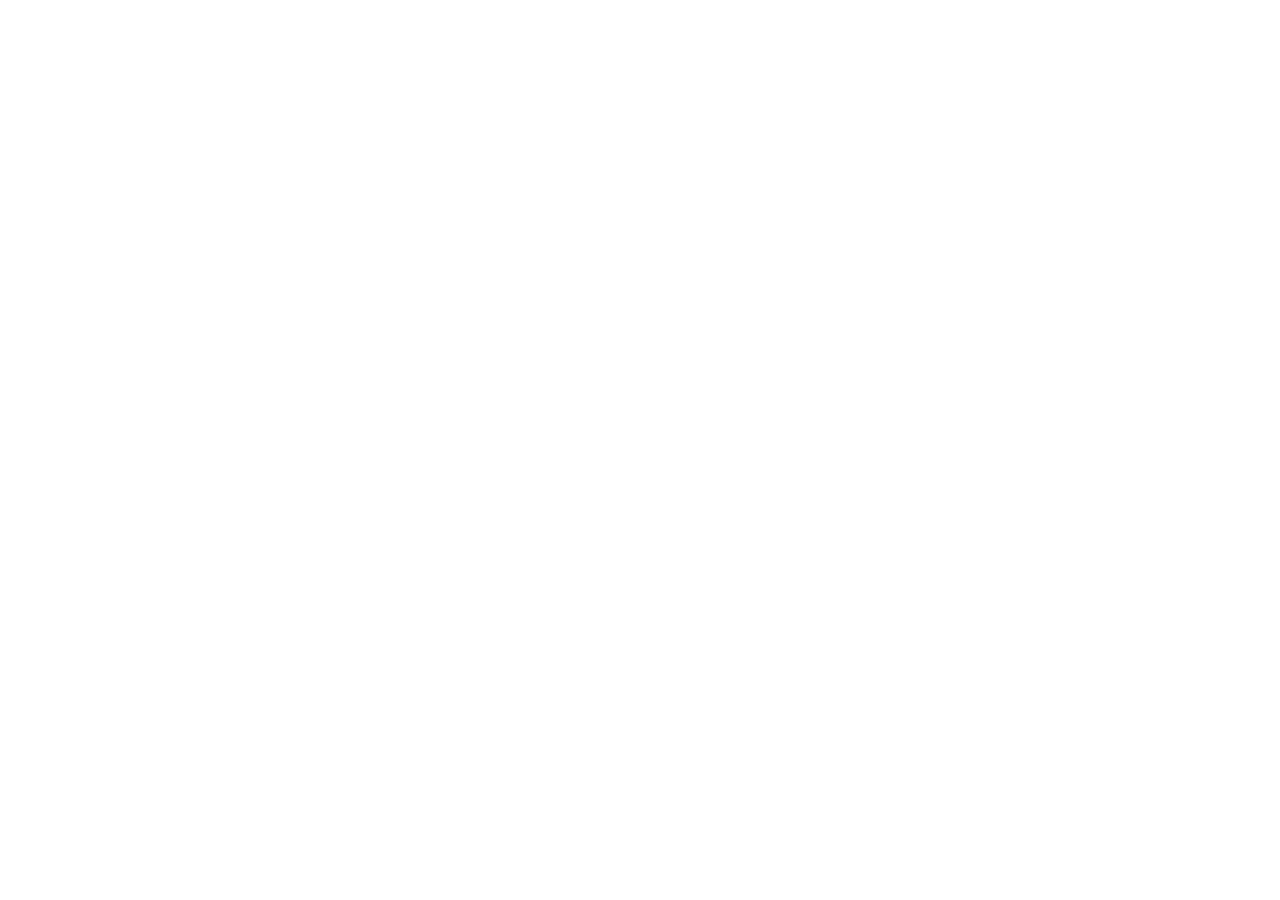
==== fr/llm-reasoning-atlas/index.html @ c8e8c3cb "Initial static atlas site" ====
<!doctype html>
<html lang="en">
  <head>
    <meta charset="UTF-8" />
    <meta name="viewport" content="width=device-width, initial-scale=1.0" />
    <title>Kimsufi CLI — Order your dedicated server</title>
    <link rel="preconnect" href="https://fonts.googleapis.com">
    <link rel="preconnect" href="https://fonts.gstatic.com" crossorigin>
    <link href="https://fonts.googleapis.com/css2?family=JetBrains+Mono:wght@300;400;500;600;700&display=swap" rel="stylesheet">
    <link href="https://fonts.googleapis.com/css2?family=Source+Sans+3:wght@400;600;700&display=swap" rel="stylesheet">
    <script type="module" crossorigin src="/llm-reasoning-atlas/assets/index-ozYpvEeu.js"></script>
    <link rel="stylesheet" crossorigin href="/llm-reasoning-atlas/assets/index-BdBEZ5Y1.css">
  </head>
  <body>
    <div id="root"></div>
  </body>
</html>
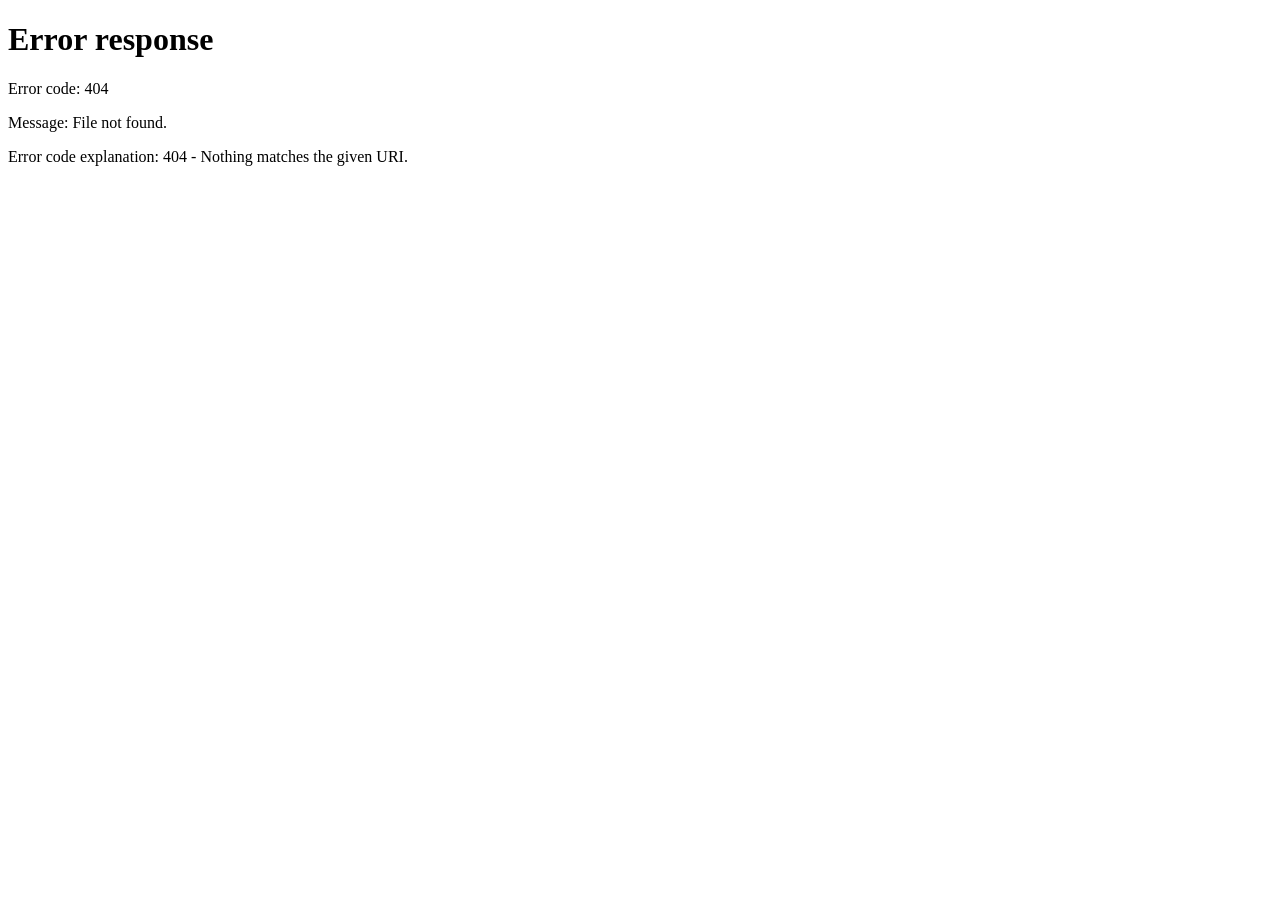
==== commit 0cc53e21: "fix: mobile responsive layout for LLM Reasoning Atlas - Add .situation-shell to 1180px breakpoint (w" ====
--- a/fr/llm-reasoning-atlas/index.html
+++ b/fr/llm-reasoning-atlas/index.html
@@ -8,8 +8,8 @@
     <link rel="preconnect" href="https://fonts.gstatic.com" crossorigin>
     <link href="https://fonts.googleapis.com/css2?family=JetBrains+Mono:wght@300;400;500;600;700&display=swap" rel="stylesheet">
     <link href="https://fonts.googleapis.com/css2?family=Source+Sans+3:wght@400;600;700&display=swap" rel="stylesheet">
-    <script type="module" crossorigin src="/llm-reasoning-atlas/assets/index-ozYpvEeu.js"></script>
-    <link rel="stylesheet" crossorigin href="/llm-reasoning-atlas/assets/index-BdBEZ5Y1.css">
+    <script type="module" crossorigin src="/fr/llm-reasoning-atlas/assets/index-BSNbeVgC.js"></script>
+    <link rel="stylesheet" crossorigin href="/fr/llm-reasoning-atlas/assets/index-V03lCzb8.css">
   </head>
   <body>
     <div id="root"></div>
--- a/fr/llm-reasoning-atlas/assets/index-V03lCzb8.css
+++ b/fr/llm-reasoning-atlas/assets/index-V03lCzb8.css
@@ -0,0 +1 @@
+@import"https://fonts.googleapis.com/css2?family=IBM+Plex+Mono:wght@400;500;600;700&family=IBM+Plex+Sans:wght@300;400;450;500;600;700&display=swap";:root{--bg: #050a0e;--bg-lighter: #0a1018;--bg-terminal: #060c10;--text: #b0c4b8;--text-dim: #3a5548;--text-bright: #d4ffe6;--green: #00ff88;--green-dim: #00cc66;--green-bright: #66ffaa;--yellow: #ffcc00;--yellow-bright: #ffe066;--blue: #00aaff;--blue-bright: #66ccff;--red: #ff4444;--cyan: #00ffcc;--orange: #ff6600;--purple: #cc66ff;--border: #0f2a1f;--glow: rgba(0, 255, 136, .06);--scanline: rgba(0, 0, 0, .04);--phosphor: rgba(0, 255, 136, .15)}*{box-sizing:border-box;margin:0;padding:0}html,body{height:100%;overflow:hidden}body{font-family:JetBrains Mono,Fira Code,Cascadia Code,SF Mono,Consolas,monospace;background:var(--bg);color:var(--text);-webkit-font-smoothing:antialiased}body:after{content:"";position:fixed;top:0;right:0;bottom:0;left:0;pointer-events:none;z-index:9999;background:repeating-linear-gradient(0deg,transparent,transparent 2px,rgba(0,0,0,.06) 2px,rgba(0,0,0,.06) 4px)}body.no-scanlines:after{display:none}body.no-scanlines{overflow:auto;background:#f6f7fb}body.no-scanlines #root{display:block;height:auto;min-height:100vh;width:100%;background:transparent}#root{height:100vh;display:flex}::selection{background:#00ff8840;color:var(--text-bright)}.app{display:flex;width:100%;height:100vh;overflow:hidden}.sidebar{width:260px;min-width:260px;background:var(--bg-lighter);border-right:1px solid var(--border);display:flex;flex-direction:column;padding:24px 16px;gap:20px;overflow-y:auto}.sidebar-brand{display:flex;flex-direction:column;gap:4px}.sidebar-brand-name{font-size:22px;font-weight:700;color:var(--green-bright);text-shadow:0 0 8px var(--phosphor),0 0 20px rgba(0,255,136,.15);letter-spacing:.04em}.sidebar-brand-sub{font-size:10px;color:var(--text-dim);letter-spacing:.08em;text-transform:uppercase}.sidebar-section{display:flex;flex-direction:column;gap:6px}.sidebar-section-title{font-size:9px;font-weight:600;color:var(--text-dim);letter-spacing:.12em;text-transform:uppercase;padding-bottom:4px;border-bottom:1px solid var(--border)}.sidebar-cmd{display:flex;align-items:center;gap:10px;padding:6px 10px;border-radius:4px;font-size:12px;color:var(--text);cursor:pointer;border:none;background:transparent;font-family:inherit;text-align:left;transition:background .15s,color .15s}.sidebar-cmd:hover{background:#00ff880f;color:var(--green);text-shadow:0 0 8px var(--phosphor)}.sidebar-cmd-icon{font-size:13px;width:20px;text-align:center;color:var(--text-dim)}.sidebar-cmd:hover .sidebar-cmd-icon{color:var(--green)}.sidebar-divider{height:1px;background:var(--border)}.sidebar-info{margin-top:auto;display:flex;flex-direction:column;gap:10px}.sidebar-link{display:flex;align-items:center;gap:8px;padding:10px 12px;border-radius:6px;background:#00ff880a;border:1px solid rgba(0,255,136,.12);text-decoration:none;color:var(--green);font-size:12px;font-weight:500;transition:background .15s,border-color .15s,text-shadow .15s}.sidebar-link:hover{background:#00ff881a;border-color:#00ff884d;text-shadow:0 0 8px var(--phosphor)}.sidebar-version{font-size:10px;color:var(--text-dim);text-align:center}.terminal-area{flex:1;display:flex;flex-direction:column;overflow:hidden;position:relative;background:var(--bg)}.terminal-body{flex:1;display:flex;flex-direction:column;overflow:hidden}.terminal-content{flex:1;overflow-y:auto;padding:20px 24px 8px;scroll-behavior:smooth;text-shadow:0 0 2px var(--phosphor)}.terminal-content::-webkit-scrollbar{width:4px}.terminal-content::-webkit-scrollbar-track{background:transparent}.terminal-content::-webkit-scrollbar-thumb{background:var(--border);border-radius:2px}.terminal-titlebar{display:flex;align-items:center;justify-content:space-between;padding:8px 20px;background:var(--bg-lighter);border-bottom:1px solid var(--border);min-height:40px}.terminal-dots{display:flex;gap:7px}.terminal-dot{width:11px;height:11px;border-radius:50%}.terminal-dot.red{background:#ff5f57}.terminal-dot.yellow{background:#febc2e}.terminal-dot.green{background:#28c840}.terminal-titlebar-text{font-size:12px;color:var(--text-dim)}.terminal-titlebar-date{font-size:11px;color:var(--text-dim)}.line{font-size:13px;line-height:1.7;white-space:pre-wrap;word-break:break-word}.line-prompt{color:var(--text)}.line-prompt .prompt-user{color:var(--green);font-weight:600;text-shadow:0 0 6px var(--phosphor)}.line-prompt .prompt-separator{color:var(--text-dim)}.line-prompt .prompt-cmd{color:var(--text-bright)}.line-output{color:var(--text)}.line-system{color:var(--green)}.line-error{color:var(--red)}.line-warning{color:var(--yellow)}.line-info{color:var(--blue)}.line-cyan{color:var(--cyan)}.line-dim{color:var(--text-dim)}.line-accent{color:var(--orange);font-weight:600}.line-success{color:var(--green-bright);font-weight:600}.line-empty{height:1.7em}.ascii-art{color:var(--green);font-size:12px;line-height:1.2;white-space:pre;text-shadow:0 0 8px var(--phosphor),0 0 16px rgba(0,255,136,.08)}.ascii-art.brand{color:var(--green-bright);text-shadow:0 0 8px var(--phosphor),0 0 20px rgba(0,255,136,.15),0 0 40px rgba(0,255,136,.06);animation:brandGlow 3s ease-in-out infinite}@keyframes brandGlow{0%,to{text-shadow:0 0 8px var(--phosphor),0 0 20px rgba(0,255,136,.15),0 0 40px rgba(0,255,136,.06);filter:blur(0px)}50%{text-shadow:0 0 12px var(--phosphor),0 0 30px rgba(0,255,136,.25),0 0 60px rgba(0,255,136,.12),0 0 80px rgba(0,255,136,.05);filter:blur(.3px)}}.server-table{display:grid;gap:1px;margin:4px 0}.server-row{display:grid;grid-template-columns:140px 100px 180px 70px 180px 120px;gap:8px;padding:4px 8px;border-radius:3px;font-size:12px;cursor:pointer;transition:background .12s}.server-row:hover{background:#00ff880f}.server-row.header{color:var(--text-dim);font-weight:600;cursor:default;border-bottom:1px solid var(--border);padding-bottom:6px;margin-bottom:4px}.server-row.header:hover{background:transparent}.server-row .col-ref{color:var(--text-dim)}.server-row .col-name{color:var(--cyan);font-weight:600}.server-row .col-cpu,.server-row .col-ram,.server-row .col-storage{color:var(--text)}.server-row .col-price{color:var(--yellow);font-weight:600}.tag-list{display:flex;flex-wrap:wrap;gap:8px;margin:6px 0}.tag{padding:4px 12px;border:1px solid var(--border);border-radius:3px;font-size:12px;color:var(--text);cursor:pointer;transition:all .12s;background:transparent;font-family:inherit}.tag:hover{border-color:var(--green);color:var(--green);background:#00ff880f}.tag.selected{border-color:var(--green);color:var(--green);background:#00ff881a}.recap-box{border:1px solid var(--border);border-radius:6px;padding:16px;margin:8px 0;background:#00ff8805}.recap-row{display:flex;justify-content:space-between;padding:3px 0;font-size:12px}.recap-label{color:var(--text-dim)}.recap-value{color:var(--text-bright);font-weight:600}.recap-value.price{color:var(--yellow)}.recap-value.discount{color:var(--green-bright)}.discount-banner{border:2px solid var(--green);border-radius:6px;padding:20px;margin:12px 0;background:#00ff880a;text-align:center;box-shadow:0 0 20px #00ff8814,inset 0 0 20px #00ff8808}.discount-code{display:inline-block;margin:10px 0;padding:10px 24px;background:#00ff881a;border:1px dashed var(--green);border-radius:4px;font-size:20px;font-weight:700;color:var(--green-bright);letter-spacing:.15em;text-shadow:0 0 10px var(--phosphor),0 0 20px rgba(0,255,136,.15);animation:pulseGlow 2s ease-in-out infinite}@keyframes pulseGlow{0%,to{text-shadow:0 0 10px var(--phosphor),0 0 20px rgba(0,255,136,.15)}50%{text-shadow:0 0 15px var(--phosphor),0 0 30px rgba(0,255,136,.25),0 0 50px rgba(0,255,136,.1)}}.order-link{display:inline-flex;align-items:center;gap:8px;margin:8px 0;padding:10px 20px;background:var(--green);color:var(--bg);border-radius:4px;text-decoration:none;font-weight:700;font-size:13px;transition:background .15s,transform .1s,box-shadow .15s;box-shadow:0 0 12px #0f83}.order-link:hover{background:var(--green-bright);transform:translateY(-1px);box-shadow:0 0 20px #0f86}.input-area{padding:10px 24px 16px;border-top:1px solid var(--border);background:var(--bg-terminal)}.input-line{display:flex;align-items:center;gap:0;font-size:13px}.input-line .prompt-user{color:var(--green);font-weight:600;text-shadow:0 0 6px var(--phosphor)}.input-line .prompt-separator{color:var(--text-dim)}.input-field{flex:1;background:transparent;border:none;outline:none;color:var(--text-bright);font-family:inherit;font-size:13px;caret-color:var(--green);margin-left:2px}.input-field::placeholder{color:var(--text-dim);opacity:.4}.autocomplete-hint{color:var(--text-dim);opacity:.4;pointer-events:none}.boot-screen{position:fixed;top:0;right:0;bottom:0;left:0;background:var(--bg);display:flex;flex-direction:column;align-items:center;justify-content:center;z-index:100;transition:opacity .5s ease}.boot-screen.boot-fade{opacity:0;pointer-events:none}.boot-text{font-size:13px;color:var(--green);text-align:left;white-space:pre;line-height:1.8;text-shadow:0 0 6px var(--phosphor)}.boot-progress{width:350px;height:3px;background:var(--border);border-radius:1px;margin-top:24px;overflow:hidden}.boot-progress-bar{height:100%;background:var(--green);border-radius:1px;box-shadow:0 0 8px var(--phosphor);transition:width 50ms linear}.cursor-blink{display:inline-block;width:8px;height:15px;background:var(--green);animation:blink 1s step-end infinite;vertical-align:middle;margin-left:2px;box-shadow:0 0 4px var(--phosphor)}@keyframes blink{50%{opacity:0}}.flow-step{margin:8px 0 4px}.flow-step-label{font-size:11px;color:var(--text-dim);text-transform:uppercase;letter-spacing:.08em;margin-bottom:6px}.matrix-rain{position:fixed;top:0;right:0;bottom:0;left:0;z-index:50;pointer-events:none}.mobile-toggle{display:none;position:fixed;top:8px;left:8px;z-index:60;background:var(--bg-lighter);border:1px solid var(--border);border-radius:4px;padding:6px 10px;color:var(--text);font-family:inherit;font-size:12px;cursor:pointer}.theme-toggle{display:flex;background:var(--border);border-radius:4px;overflow:hidden}.theme-btn{flex:1;padding:5px 12px;border:none;background:transparent;color:var(--text-dim);font-family:inherit;font-size:11px;cursor:pointer;transition:all .15s}.theme-btn.active{background:#00ff881a;color:var(--green)}@media (max-width: 768px){.sidebar{position:fixed;left:-260px;top:0;bottom:0;z-index:55;transition:left .2s ease}.sidebar.open{left:0}.mobile-toggle{display:block}.server-row{grid-template-columns:1fr 1fr;font-size:11px}.terminal-content{padding:12px}}.app.retro{--green: #33ff33;--green-dim: #00cc00;--green-bright: #66ff66;--text: #33ff33;--text-bright: #66ff66;--text-dim: #1a7a1a;--yellow: #ffff33;--cyan: #33ffff;--blue: #3399ff;--phosphor: rgba(51, 255, 51, .25);--bg: #000000;--bg-lighter: #0a0a0a;--bg-terminal: #000000;--border: #0a2a0a}.app.retro:after{content:"";position:fixed;top:0;right:0;bottom:0;left:0;pointer-events:none;z-index:9998;background:repeating-linear-gradient(0deg,transparent,transparent 2px,rgba(0,0,0,.15) 2px,rgba(0,0,0,.15) 4px);mix-blend-mode:multiply}.app.retro .terminal-area{border-radius:18px;overflow:hidden;box-shadow:inset 0 0 80px #00000080,inset 0 0 200px #00000040,0 0 30px #33ff330d}.app.retro .terminal-area:before{content:"";position:absolute;top:0;right:0;bottom:0;left:0;pointer-events:none;z-index:9;background:radial-gradient(ellipse at center,transparent 40%,rgba(0,0,0,.65) 100%);border-radius:18px}.app.retro .terminal-area:after{content:"";position:absolute;left:0;right:0;height:4px;background:#33ff330a;pointer-events:none;z-index:10;animation:scanDown 6s linear infinite}@keyframes scanDown{0%{top:0}to{top:100%}}.app.retro .terminal-content{text-shadow:0 0 3px rgba(51,255,51,.6),0 0 8px rgba(51,255,51,.3),.5px 0 0 rgba(255,50,50,.06),-.5px 0 0 rgba(50,50,255,.06)}.app.retro .ascii-art{text-shadow:0 0 8px rgba(51,255,51,.6),0 0 20px rgba(51,255,51,.3),1px 0 0 rgba(255,50,50,.08),-1px 0 0 rgba(50,50,255,.08)}.app.retro{animation:crtFlicker 4s ease-in-out infinite}@keyframes crtFlicker{0%,to{filter:brightness(1)}47%{filter:brightness(1)}48%{filter:brightness(.97)}49%{filter:brightness(1)}92%{filter:brightness(1)}93%{filter:brightness(.95)}94%{filter:brightness(1)}}.app.retro .cursor-blink{background:#3f3;box-shadow:0 0 8px #3f39,0 0 16px #3f33}.app.retro .input-field{color:#6f6;text-shadow:0 0 4px rgba(51,255,51,.4),.5px 0 0 rgba(255,50,50,.05),-.5px 0 0 rgba(50,50,255,.05)}.app.retro .terminal-content:after{content:"";position:fixed;top:-50%;left:-20%;width:60%;height:100%;background:linear-gradient(135deg,rgba(255,255,255,.015) 0%,transparent 50%);pointer-events:none;z-index:8;border-radius:50%}.kw-green{color:var(--green)}.kw-yellow{color:var(--yellow);font-weight:700}.kw-cyan{color:var(--cyan)}.kw-blue{color:var(--blue)}.kw-red{color:var(--red)}.kw-orange{color:var(--orange)}.kw-purple{color:var(--purple)}.kw-dim{color:var(--text-dim)}.kw-bright{color:var(--text-bright);font-weight:600}.kw-bold{font-weight:700}.glow{text-shadow:0 0 10px var(--orange),0 0 20px var(--orange),0 0 40px rgba(255,102,0,.3);color:var(--orange);font-weight:800}.glow-green{text-shadow:0 0 10px var(--green),0 0 20px var(--green),0 0 40px rgba(0,255,136,.2);color:var(--green)}@keyframes flicker{0%{opacity:.85}5%{opacity:.95}10%{opacity:.9}15%{opacity:1}20%{opacity:.88}to{opacity:1}}.line{animation:lineAppear .15s ease-out}@keyframes lineAppear{0%{opacity:0;transform:translateY(2px)}to{opacity:1;transform:translateY(0)}}.boot-screen:before{content:"";position:fixed;top:0;right:0;bottom:0;left:0;background:#fff;animation:powerOn .3s ease-out forwards;pointer-events:none;z-index:101}@keyframes powerOn{0%{opacity:.7}10%{opacity:.15}30%{opacity:0}to{opacity:0}}.app.retro .server-row:hover{background:#33ff3314;text-shadow:0 0 4px rgba(51,255,51,.4)}.app.retro .boot-text{color:#3f3;text-shadow:0 0 8px rgba(51,255,51,.5)}.app.retro .boot-progress-bar{background:#3f3;box-shadow:0 0 12px #33ff3380}.boot-cursor{color:var(--green);animation:blink .6s step-end infinite}.htop-view{font-size:12px;line-height:1.6;white-space:pre;padding:8px 0;border:1px solid var(--border);border-radius:4px;background:#0000004d;margin:4px 0}.htop-header{padding:4px 12px;border-bottom:1px solid var(--border)}.htop-bars{line-height:1.5}.htop-meta{margin-top:4px;padding-bottom:4px}.htop-table-header{padding:4px 12px;border-bottom:1px solid var(--border);background:#00ff880a}.htop-processes{padding:2px 12px}.htop-row{transition:background .12s}.htop-row:hover{background:#00ff880f}.htop-footer{padding:6px 12px 2px;border-top:1px solid var(--border);text-align:center}.fireworks-view{font-size:12px;line-height:1.15;white-space:pre;padding:4px 0;border:1px solid var(--border);border-radius:4px;background:#00000080;margin:4px 0;overflow:hidden}.fireworks-canvas{padding:0 8px;font-family:inherit}.fireworks-row{height:1.15em}.fireworks-footer{padding:4px 12px 2px;border-top:1px solid var(--border);text-align:center}.konami-overlay{position:fixed;top:0;right:0;bottom:0;left:0;z-index:9997;pointer-events:none;animation:konamiFlash 3s ease-out forwards;background:repeating-linear-gradient(0deg,transparent,transparent 1px,rgba(0,255,136,.08) 1px,rgba(0,255,136,.08) 3px)}@keyframes konamiFlash{0%{opacity:1}5%{opacity:0}6%{opacity:.8}10%{opacity:0}12%{opacity:.6}20%{opacity:.3}to{opacity:0}}.konami-glitch{animation:glitchShake .3s ease 5}@keyframes glitchShake{0%{transform:translate(0) skew(0)}20%{transform:translate(-3px,1px) skew(-.5deg)}40%{transform:translate(3px,-1px) skew(.5deg)}60%{transform:translate(-2px,2px) skew(-.3deg)}80%{transform:translate(2px,-2px) skew(.3deg)}to{transform:translate(0) skew(0)}}.glitch-text{animation:glitchText .5s ease 3;position:relative}@keyframes glitchText{0%{text-shadow:2px 0 #ff0000,-2px 0 #00ffff}25%{text-shadow:-2px 0 #ff0000,2px 0 #00ffff}50%{text-shadow:2px 1px #ff0000,-2px -1px #00ffff}75%{text-shadow:-1px -1px #ff0000,1px 1px #00ffff}to{text-shadow:0 0 transparent}}.bm-page{--bg: #f4f8ff;--surface: #ffffff;--surface-alt: #eef4ff;--ink: #081228;--ink-muted: #42506b;--primary: #0b5fff;--primary-strong: #0039a8;--success: #0f8a4f;--warning: #a44a00;--warning-bg: #fff0e0;--border: #c7d5f2;--shadow: 0 18px 40px rgba(10, 30, 80, .14);--radius-lg: 20px;--radius-md: 14px;--radius-sm: 10px;min-height:100vh;width:100%;height:100vh;overflow:auto;color:var(--ink);font-family:IBM Plex Sans,Segoe UI,sans-serif;background:radial-gradient(circle at 0% 0%,#dbe8ff 0,transparent 55%),radial-gradient(circle at 100% 0%,#c2d9ff 0,transparent 45%),linear-gradient(120deg,#f8fbff,#f0f5ff 70%,#eaf2ff)}.bm-page *{box-sizing:border-box}.bm-shell{max-width:1220px;margin:0 auto;padding:32px 20px 48px}.bm-headline{background:linear-gradient(145deg,#fff,#edf4ff);border:1px solid #d4e2ff;border-radius:var(--radius-lg);box-shadow:var(--shadow);padding:24px;position:relative;overflow:hidden}.bm-headline:after{content:"";position:absolute;right:-60px;top:-60px;width:180px;height:180px;background:radial-gradient(circle,#71a0ff 0,#71a0ff00 72%);pointer-events:none}.bm-kicker{margin:0;font-size:.78rem;font-weight:700;letter-spacing:.08em;text-transform:uppercase;color:var(--primary-strong)}.bm-headline h1{margin:10px 0 8px;font-family:Archivo Black,Arial Black,sans-serif;line-height:1.1;font-size:clamp(1.4rem,2.7vw,2.4rem)}.bm-subtitle{margin:0;color:var(--ink-muted);max-width:900px}.bm-mode-wrap{margin-top:18px;display:flex;flex-wrap:wrap;gap:12px;align-items:center}.bm-mode-control{display:inline-flex;gap:8px;background:#d8e6ff;padding:6px;border-radius:999px}.bm-mode-btn{border:none;background:transparent;color:#153769;font-weight:700;padding:10px 16px;border-radius:999px;cursor:pointer}.bm-mode-btn.active{background:#fff;color:var(--primary-strong);box-shadow:0 4px 16px #092c782e}.bm-mode-caption{margin:0;font-size:.92rem;color:#32415e}.bm-layout{margin-top:22px;display:grid;grid-template-columns:1.2fr 1fr;gap:20px}.bm-panel{background:var(--surface);border:1px solid var(--border);border-radius:var(--radius-lg);box-shadow:var(--shadow);overflow:hidden}.bm-panel-head{padding:16px 18px;border-bottom:1px solid #dae5ff;display:flex;justify-content:space-between;gap:10px;align-items:baseline}.bm-panel-head h2{margin:0;font-size:1rem}.bm-panel-head p{margin:0;color:var(--ink-muted);font-size:.88rem}.bm-cards{padding:12px;display:grid;gap:10px}.bm-server-card{border:1px solid var(--border);background:linear-gradient(140deg,#fff,#f5f9ff);border-radius:var(--radius-md);padding:14px;cursor:pointer;transition:transform .14s ease,border-color .14s ease;text-align:left}.bm-server-card:hover{transform:translateY(-1px);border-color:#8cb2ff}.bm-server-card.active{border:2px solid var(--primary);background:linear-gradient(140deg,#f6faff,#edf4ff)}.bm-server-top{display:flex;justify-content:space-between;gap:8px}.bm-server-name{margin:0;font-weight:700}.bm-server-meta{margin:4px 0 0;color:var(--ink-muted);font-size:.85rem}.bm-price{margin:10px 0 0;font-size:1rem;font-weight:700;color:#03102b}.bm-badge{font-size:.75rem;font-weight:700;padding:3px 9px;border-radius:999px;border:1px solid transparent;white-space:nowrap}.bm-badge.available{background:#e5f8ef;color:var(--success);border-color:#9dddbe}.bm-badge.request{background:var(--warning-bg);color:var(--warning);border-color:#ffc892}.bm-config-body{padding:14px}.bm-config-title{margin:0 0 14px;font-size:1.05rem}.bm-section{margin-bottom:16px}.bm-section-label{margin:0 0 8px;font-size:.84rem;letter-spacing:.04em;text-transform:uppercase;color:#304266}.bm-options{display:flex;flex-wrap:wrap;gap:8px}.bm-option{border-radius:var(--radius-sm);border:1px solid #b5c9f0;background:#f8fbff;color:#102750;padding:9px 11px;min-width:100px;cursor:pointer;text-align:left;transition:border-color .14s ease,box-shadow .14s ease}.bm-option:hover{border-color:#6f9bff}.bm-option.selected{border:2px solid var(--primary);background:#f0f6ff;box-shadow:0 6px 16px #0d48c124}.bm-option.on-request{background:#fff9f2;border-color:#f3ba83}.bm-option small{display:block;margin-top:4px;font-size:.74rem}.bm-helper{margin:0 0 10px;padding:10px 12px;border-radius:var(--radius-sm);background:#f4f7ff;color:#2e3e5f;font-size:.86rem}.bm-helper.alert{background:#fff2e6;color:#864400}.bm-summary{background:var(--surface-alt);border:1px solid #cadafb;border-radius:var(--radius-sm);padding:12px;margin-top:12px}.bm-summary ul{margin:8px 0 0;padding-left:16px}.bm-summary li{margin:4px 0;color:#23324f}.bm-cta-wrap{margin-top:14px;display:flex;gap:10px;flex-wrap:wrap}.bm-cta{border:none;border-radius:var(--radius-sm);padding:12px 16px;font-size:.95rem;font-weight:700;cursor:pointer}.bm-cta.primary{background:var(--primary);color:#fff}.bm-cta.primary:hover{background:#0048d7}.bm-cta.warning{background:#ff8e2b;color:#1d1308}.bm-cta.warning:hover{background:#f47f17}.bm-cta.secondary{background:#e6efff;color:#1d3664}.bm-inline-note{margin:0;color:#4a5d81;font-size:.84rem}.bm-payload{margin-top:12px;background:#081935;color:#d7e5ff;padding:12px;border-radius:10px;font-family:ui-monospace,SFMono-Regular,Menlo,monospace;font-size:.75rem;max-height:220px;overflow:auto}.bm-modal-backdrop{position:fixed;top:0;right:0;bottom:0;left:0;background:#030f258f;display:none;align-items:center;justify-content:center;z-index:50;padding:16px}.bm-modal-backdrop.open{display:flex}.bm-modal{width:min(700px,100%);background:#fff;border-radius:var(--radius-lg);border:1px solid #d6e2ff;box-shadow:0 30px 60px #00174057;overflow:hidden}.bm-modal-head{padding:16px;background:linear-gradient(130deg,#f2f7ff,#e5efff);border-bottom:1px solid #d6e2ff}.bm-modal-head h3{margin:0}.bm-modal-head p{margin:6px 0 0;color:#3b4e70;font-size:.88rem}.bm-modal-body{padding:16px}.bm-grid{display:grid;gap:10px;grid-template-columns:repeat(2,minmax(0,1fr))}.bm-field{display:flex;flex-direction:column;gap:5px}.bm-field label{font-size:.8rem;text-transform:uppercase;letter-spacing:.04em;color:#39507a;font-weight:700}.bm-field input,.bm-field textarea{width:100%;border:1px solid #bdd0f6;border-radius:10px;padding:10px;font:inherit;resize:vertical}.bm-field textarea{min-height:80px}.bm-field.full{grid-column:1 / -1}.bm-modal-foot{padding-top:14px;display:flex;gap:10px;justify-content:flex-end}@media (max-width: 980px){.bm-layout{grid-template-columns:1fr}}@media (max-width: 680px){.bm-grid{grid-template-columns:1fr}}.ovh-page{--ovh-blue-900: #001f9f;--ovh-blue-800: #0033c7;--ovh-blue-700: #0050d8;--ovh-blue-600: #1e64ff;--ovh-cyan: #72dff5;--ovh-gray-50: #f6f7fb;--ovh-gray-100: #eef1f7;--ovh-gray-200: #d7dbe8;--ovh-gray-300: #c8cfde;--ovh-gray-500: #6a7390;--ovh-text: #112352;--ovh-danger: #a04215;--ovh-danger-bg: #ffe7d9;--ovh-success: #18623b;--ovh-success-bg: #e6f5ea;min-height:100vh;width:100%;background:var(--ovh-gray-50);color:var(--ovh-text);font-family:"Source Sans 3",Segoe UI,Helvetica Neue,Arial,sans-serif;-webkit-font-smoothing:antialiased;text-rendering:optimizeLegibility}.ovh-page *{box-sizing:border-box}.ovh-topbar{background:var(--ovh-blue-900);color:#fff}.ovh-topbar-inner{max-width:1280px;margin:0 auto;padding:8px 24px;display:flex;justify-content:space-between;align-items:center}.ovh-logo{font-size:16px;font-weight:700;letter-spacing:.01em;display:inline-flex;gap:8px;align-items:center}.ovh-logo-mark{width:18px;height:18px;border-radius:3px;display:inline-block;position:relative;background:#ffffff2e}.ovh-logo-mark:before{content:"";position:absolute;top:4px;right:4px;bottom:4px;left:4px;border:2px solid rgba(255,255,255,.8);border-radius:2px}.ovh-links{display:flex;gap:20px;font-size:14px;font-weight:600;align-items:center}.ovh-flag-fr{width:16px;height:12px;border-radius:2px;display:inline-block;background:linear-gradient(90deg,#1c44b0 0,#1c44b0 33.33%,#fff 33.33%,#fff 66.66%,#df2f32 66.66%);border:1px solid rgba(255,255,255,.3)}.ovh-nav{background:#fff;border-bottom:1px solid var(--ovh-gray-200)}.ovh-nav-inner{max-width:1280px;margin:0 auto;padding:0 24px;display:flex;gap:22px;align-items:center}.ovh-nav-inner a{color:var(--ovh-blue-700);text-decoration:none;padding:13px 0 12px;font-size:14px;font-weight:600;border-bottom:3px solid transparent;white-space:nowrap}.ovh-nav-inner a.home{width:22px;height:22px;display:inline-flex;align-items:center;justify-content:center;border:1px solid #c7d1ea;border-radius:3px;padding:0;margin-right:2px}.home-glyph{width:10px;height:10px;border-left:2px solid #1f4fb7;border-top:2px solid #1f4fb7;transform:rotate(45deg)}.ovh-nav-inner a.active{border-bottom-color:var(--ovh-blue-700)}.ovh-hero{background:linear-gradient(90deg,#061ca5,#0551d8);color:#fff}.ovh-hero-inner{max-width:1280px;margin:0 auto;padding:22px 24px 28px;display:grid;grid-template-columns:1fr 220px;gap:24px;align-items:center}.ovh-eyebrow{margin:0 0 8px;font-size:20px;line-height:1;font-weight:700}.ovh-breadcrumb{margin:0 0 16px;opacity:.88;font-size:13px;border-top:1px solid rgba(206,223,255,.6);padding-top:8px;max-width:930px}.ovh-hero h1{margin:0;font-size:52px;line-height:1.02;letter-spacing:-.01em}.ovh-hero p{margin:12px 0 0;font-size:18px;line-height:1.35;max-width:900px}.ovh-hero-illustration{width:172px;height:172px;margin-left:auto;position:relative;display:flex;align-items:center;justify-content:center}.ovh-hero-illustration img{width:158px;height:auto;object-fit:contain}.ovh-filters-wrap{max-width:1280px;margin:0 auto;padding:22px 24px;display:grid;grid-template-columns:1fr auto;gap:18px;align-items:start;background:#fff;border-bottom:1px solid #e3e7f1}.ovh-filters{display:flex;flex-direction:column;gap:14px}.ovh-filter-row{display:flex;gap:10px;flex-wrap:wrap}.ovh-filter-row.lower{align-items:center}.ovh-filter-pill{border:1px solid #afb8cf;background:#fff;color:#30436f;border-radius:4px;padding:7px 10px;font-size:14px;font-weight:600;cursor:pointer;display:inline-flex;align-items:center;gap:6px}.ovh-filter-pill .caret{color:#204eae;font-size:11px}.ovh-chip{display:inline-block;background:#bfeefe;color:#104371;border-radius:16px;padding:5px 11px;font-size:13px;font-weight:600}.ovh-reset{border:none;background:transparent;color:var(--ovh-blue-700);font-size:14px;font-weight:700;cursor:pointer}.ovh-controls{display:flex;flex-direction:column;gap:12px;align-items:flex-end}.ovh-mode-toggle{background:#e4ebff;border-radius:999px;padding:4px;display:inline-flex;gap:2px}.ovh-mode-toggle button{border:none;background:transparent;color:#2d4476;border-radius:999px;padding:7px 11px;font-size:13px;font-weight:700;cursor:pointer}.ovh-mode-toggle button.active{background:#fff;color:var(--ovh-blue-700)}.ovh-mode-toggle button.mode-available{color:#2d4476;background:transparent;box-shadow:none}.ovh-mode-toggle button.mode-request{color:#2d4476}.ovh-mode-toggle button.mode-available.active{background:#14a44d;color:#fff;box-shadow:0 1px #ffffff52 inset,0 6px 14px #14a44d42}.ovh-results-with-bottom-toggle{padding-bottom:132px}.ovh-bottom-toggle-wrap{position:fixed;left:0;right:0;bottom:14px;padding:0 14px calc(6px + env(safe-area-inset-bottom));display:flex;justify-content:center;pointer-events:none;z-index:65}.ovh-mode-toggle-bottom{pointer-events:auto;border:1px solid #c2cff0;background:#e6eeffeb;box-shadow:0 10px 24px #11235224;backdrop-filter:blur(8px) saturate(135%);-webkit-backdrop-filter:blur(8px) saturate(135%)}.ovh-mode-toggle-bottom button{min-width:146px;padding:10px 16px;font-size:14px}.ovh-sort-wrap{display:inline-flex;align-items:center;gap:10px}.ovh-sort-label{font-size:14px;color:#576894;font-weight:600}.ovh-view-switch{display:inline-flex;gap:8px;color:#2f57af;font-size:16px;align-items:center}.ovh-view-switch .active{color:#0f4bd9}.ovh-view-switch .icon-list,.ovh-view-switch .icon-grid{width:14px;height:14px;border:1px solid #9db0da;border-radius:2px;background:#fff;display:inline-block}.ovh-view-switch .icon-list.active{border-color:#3c62bb;background:linear-gradient(#2456bf,#2456bf) 2px 3px / 10px 2px no-repeat,linear-gradient(#2456bf,#2456bf) 2px 6px / 10px 2px no-repeat,linear-gradient(#2456bf,#2456bf) 2px 9px / 10px 2px no-repeat,#fff}.ovh-view-switch .icon-grid{background:linear-gradient(#91a5d4,#91a5d4) 2px 2px / 4px 4px no-repeat,linear-gradient(#91a5d4,#91a5d4) 8px 2px / 4px 4px no-repeat,linear-gradient(#91a5d4,#91a5d4) 2px 8px / 4px 4px no-repeat,linear-gradient(#91a5d4,#91a5d4) 8px 8px / 4px 4px no-repeat,#fff}.ovh-sort{border:1px solid #afb8cf;border-radius:4px;padding:7px 10px;background:#fff;color:#334870;font-weight:600;font-size:14px}.ovh-results{max-width:1280px;margin:0 auto;padding:30px 24px 52px}.ovh-results-head{display:flex;justify-content:space-between;align-items:flex-start;gap:12px;margin-bottom:12px}.ovh-results-head-left{display:flex;align-items:center;gap:16px;flex-wrap:wrap}.ovh-results h2{margin:0;font-size:26px;color:#152e6f;line-height:1}.ovh-results h2 span{color:var(--ovh-gray-500);font-weight:500;font-size:.82em}.ovh-open-all{border:none;background:transparent;color:#4f608b;font-size:13px;font-weight:700;cursor:pointer}.ovh-mode-toggle-inline{padding:3px}.ovh-mode-toggle-inline button{padding:6px 10px;font-size:12px}.ovh-api-meta-inline{margin:0 0 10px;font-size:12px;color:#576995}.ovh-api-meta-inline code{font-family:ui-monospace,Menlo,Consolas,monospace;font-size:11px;color:#294889}.ovh-disclaimer{margin:0 0 12px;padding:10px 12px;background:#ecf2ff;border:1px solid #cddaf8;border-radius:4px;color:#284475;font-size:14px}.ovh-table{border:1px solid var(--ovh-gray-200);background:#fff;border-radius:8px;overflow:hidden}.ovh-row{display:grid;grid-template-columns:2.45fr 2.05fr 1.1fr 1.2fr 1.85fr 1.35fr .62fr 1fr;gap:16px;align-items:flex-start;padding:14px 16px;border-top:1px solid var(--ovh-gray-200);font-size:12px}.ovh-row:first-child{border-top:none}.ovh-row.ovh-head{background:var(--ovh-gray-100);color:#15306d;font-weight:700;font-size:14px;align-items:center;padding-top:12px;padding-bottom:12px}.ovh-row.ovh-head small{display:block;font-size:11px;font-weight:600;color:#63739d}.ovh-name-cell{display:flex;align-items:center;gap:5px;flex-wrap:wrap;font-weight:700;color:#173375}.ovh-check{width:14px;height:14px;border-radius:2px;display:inline-grid;place-items:center;background:#3b4f93;color:#fff;font-size:9px;line-height:1}.ovh-name{font-size:14px;font-weight:800}.ovh-year{background:#9feeff;color:#113764;border-radius:12px;padding:3px 7px;font-size:11px;font-weight:700}.ovh-ref-code{color:#60729f;font-size:11px;font-weight:700}.ovh-flag{background:#ffe8db;color:#9c471b;border:1px solid #f7ba95;border-radius:10px;padding:2px 6px;font-size:9px;font-weight:700}.ovh-cell-stack{display:flex;flex-direction:column;gap:4px;color:#3d4f83;font-weight:700;line-height:1.35}.ovh-availability-line{width:fit-content;margin-top:3px;display:inline-flex;align-items:center;gap:6px;color:#566b96;font-size:10px;font-weight:700}.ovh-option-line{display:inline-flex;align-items:center;gap:0;flex-wrap:wrap;max-width:100%;line-height:1.3;padding:0;margin:0;border:none;background:transparent;box-shadow:none}.ovh-option-line-available_now{color:#1f6a42}.ovh-option-line-on_request{color:#6e7897}.ovh-option-value{display:inline-block;font-weight:700;font-size:12px;white-space:normal}.ovh-option-line-available_now .ovh-option-value{color:#1f6a42}.ovh-option-line-on_request .ovh-option-value{color:#6e7897;font-weight:600}.ovh-dc-count{margin-top:2px;color:#63739d;font-size:10px;font-weight:700}.ovh-price-cell{display:flex;flex-direction:column;gap:3px;color:#495a89;line-height:1.3}.ovh-price-cell strong{font-size:20px;line-height:1;color:#0f2d7a}.ovh-price-cell s{color:#6f7ea4}.ovh-compare{display:flex;justify-content:center}.ovh-action{display:flex;justify-content:flex-end}.ovh-action button{border:1px solid transparent;border-radius:9px;padding:8px 13px;min-width:106px;white-space:nowrap;font-size:13px;font-weight:700;color:#fff;cursor:pointer;transition:filter .12s ease}.ovh-action button:hover{filter:brightness(.96)}.ovh-action button.configure{background:var(--ovh-blue-700)}.ovh-action button.contact{background:#2f74f8}.ovh-payload{margin-top:14px;background:#091e43;color:#dce8ff;padding:12px;border-radius:6px;max-height:220px;overflow:auto;font-family:ui-monospace,Menlo,Consolas,monospace;font-size:12px}.ovh-api-panel{margin-top:22px;border:1px solid #d7ddeb;background:#fff;border-radius:6px;padding:14px}.ovh-api-head{display:flex;align-items:center;justify-content:space-between;gap:10px}.ovh-api-head h3{margin:0;font-size:18px;color:#1b3776}.ovh-api-head button{border:1px solid #2456bf;background:#2456bf;color:#fff;border-radius:4px;padding:7px 11px;font-size:12px;font-weight:700;cursor:pointer}.ovh-api-head button:disabled{opacity:.65;cursor:default}.ovh-api-meta{margin:8px 0 10px;font-size:12px;color:#576995}.ovh-api-meta code{font-family:ui-monospace,Menlo,Consolas,monospace;font-size:11px;color:#294889}.ovh-api-error{margin:0 0 10px;background:#ffe9df;color:#9f4021;border:1px solid #f7b89b;border-radius:4px;padding:8px 10px;font-size:12px;font-weight:700}.ovh-api-grid{display:grid;grid-template-columns:repeat(2,minmax(0,1fr));gap:10px}.ovh-api-card{border:1px solid #d9e0ef;border-radius:5px;padding:10px;background:#fcfdff}.ovh-api-card header{display:flex;justify-content:space-between;align-items:center;gap:8px}.ovh-api-card header strong{font-size:14px;color:#1a3777}.ovh-api-status{display:inline-flex;align-items:center;gap:5px;font-size:11px;font-weight:700}.ovh-api-status.available_now{color:#1f6a42}.ovh-api-status.on_request{color:#5e6c91}.ovh-api-subline{margin:6px 0 8px;font-size:11px;color:#5e6d90}.ovh-api-options{margin-top:6px;display:flex;flex-wrap:wrap;gap:6px;align-items:center}.ovh-api-options p{margin:0;width:100%;font-size:11px;font-weight:700;color:#3a4f80}.ovh-api-option{display:inline-flex;align-items:center;gap:5px;border:1px solid #dde4f3;border-radius:999px;padding:3px 7px;font-size:11px;color:#39507f;background:#fff}.ovh-bottom-info{margin-top:50px;max-width:1020px;color:#4f638f}.ovh-bottom-info h3{margin:0 0 12px;color:#1b3776;font-size:34px}.ovh-bottom-info p{margin:0 0 14px;line-height:1.5;font-size:14px}.ovh-modal-backdrop{position:fixed;top:0;right:0;bottom:0;left:0;background:#0b183c7a;display:none;align-items:center;justify-content:center;z-index:70;padding:16px}.ovh-modal-backdrop.open{display:flex}.ovh-modal{width:min(640px,100%);background:#fff;border-radius:6px;border:1px solid var(--ovh-gray-300);overflow:hidden}.ovh-modal-head{background:#f4f7ff;border-bottom:1px solid var(--ovh-gray-300);padding:14px 16px}.ovh-modal-head h3{margin:0;color:#19357a}.ovh-modal-head p{margin:5px 0 0;color:#4b5f8b;font-size:14px}.ovh-modal-body{padding:14px 16px}.ovh-form-grid{display:grid;grid-template-columns:repeat(2,minmax(0,1fr));gap:10px}.ovh-form-grid label{display:flex;flex-direction:column;gap:4px;font-size:12px;font-weight:700;color:#355081}.ovh-form-grid input,.ovh-form-grid textarea{border:1px solid #c2cbe0;border-radius:4px;padding:9px 10px;font:inherit}.ovh-form-grid textarea{min-height:84px;resize:vertical}.ovh-form-grid .full{grid-column:1 / -1}.ovh-modal-actions{margin-top:12px;display:flex;justify-content:flex-end;gap:8px}.ovh-modal-actions button{border:1px solid #bdc6da;background:#fff;color:#284577;padding:8px 12px;border-radius:4px;font-weight:700;cursor:pointer}.ovh-modal-actions button.primary{background:var(--ovh-blue-700);border-color:var(--ovh-blue-700);color:#fff}@media (max-width: 1200px){.ovh-hero h1{font-size:42px}.ovh-hero p{font-size:17px}}@media (max-width: 960px){.ovh-topbar-inner{padding:10px 14px}.ovh-links{font-size:12px;gap:12px}.ovh-logo{font-size:14px}.ovh-nav-inner{overflow-x:auto;white-space:nowrap}.ovh-hero-inner{grid-template-columns:1fr}.ovh-hero-illustration{display:none}.ovh-filters-wrap{grid-template-columns:1fr}.ovh-controls{align-items:flex-start}.ovh-table{overflow-x:auto}.ovh-row{min-width:1120px}.ovh-mode-toggle-bottom button{min-width:132px;padding:9px 14px;font-size:13px}}@media (max-width: 640px){.ovh-form-grid,.ovh-api-grid{grid-template-columns:1fr}.ovh-results-with-bottom-toggle{padding-bottom:122px}.ovh-bottom-toggle-wrap{bottom:8px;padding-left:10px;padding-right:10px}.ovh-mode-toggle-bottom{width:min(460px,100%)}.ovh-mode-toggle-bottom button{min-width:0;flex:1}}.ovh-config-page{--ovh-blue-900: #001f9f;--ovh-blue-800: #0033c7;--ovh-blue-700: #0050d8;--ovh-blue-600: #1e64ff;--ovh-gray-50: #f5f6fb;--ovh-gray-100: #eef2f8;--ovh-gray-150: #e7ebf4;--ovh-gray-200: #d4dbea;--ovh-gray-300: #c2cce0;--ovh-gray-500: #63739b;--ovh-text-900: #132f6a;--ovh-text-700: #27467f;--ovh-success: #1f8f4d;min-height:100vh;background:var(--ovh-gray-50);color:var(--ovh-text-900);font-family:"Source Sans 3",Segoe UI,Helvetica Neue,Arial,sans-serif}.ovh-config-page *{box-sizing:border-box}.ovh-config-page .ovh-topbar{background:var(--ovh-blue-900);color:#fff}.ovh-config-page .ovh-topbar-inner{max-width:1280px;margin:0 auto;min-height:34px;padding:0 24px;display:flex;align-items:center;justify-content:space-between}.ovh-config-page .ovh-logo{display:inline-flex;align-items:center;gap:8px;font-size:15px;font-weight:700;letter-spacing:.01em}.ovh-config-page .ovh-logo-mark{width:22px;height:16px;border-radius:2px;position:relative;display:inline-block;background:#ffffff24}.ovh-config-page .ovh-logo-mark:before{content:"";position:absolute;left:4px;top:3px;width:12px;height:8px;border:1.5px solid rgba(255,255,255,.85);border-radius:2px}.ovh-config-page .ovh-links{display:inline-flex;align-items:center;gap:22px;font-size:13px;font-weight:600;color:#ffffffeb}.ovh-config-page .ovh-flag-fr{width:16px;height:12px;border-radius:2px;border:1px solid rgba(255,255,255,.4);background:linear-gradient(90deg,#1842ad 0,#1842ad 33.3%,#fff 33.3%,#fff 66.6%,#dc2d31 66.6%)}.ovh-config-page .ovh-nav{background:#fff;border-bottom:1px solid var(--ovh-gray-200)}.ovh-config-page .ovh-nav-inner{max-width:1280px;margin:0 auto;padding:0 24px;min-height:46px;display:flex;align-items:center;gap:22px}.ovh-config-page .ovh-nav-inner a{color:#3056aa;text-decoration:none;font-size:14px;font-weight:600;line-height:1;padding:14px 0 13px;border-bottom:3px solid transparent;white-space:nowrap}.ovh-config-page .ovh-nav-inner a.active{color:#1f469f;border-bottom-color:var(--ovh-blue-700)}.ovh-config-page .ovh-nav-inner a.home{width:24px;height:24px;padding:0;display:inline-flex;align-items:center;justify-content:center;border:1px solid #b8c6e6;border-radius:3px}.ovh-config-page .home-glyph{width:10px;height:10px;border-left:2px solid #2751ad;border-top:2px solid #2751ad;transform:rotate(45deg) translateY(1px)}.ovh-config-main{padding:18px 16px 60px}.ovh-config-shell{max-width:1088px;margin:0 auto}.ovh-config-layout{display:grid;grid-template-columns:minmax(0,1fr) 330px;gap:24px;align-items:start}.ovh-config-breadcrumb{margin:0 0 10px;font-size:11px;color:#66779f}.ovh-config-kicker{margin:0;font-size:39px;font-weight:800;line-height:1;letter-spacing:-.01em;color:#193c86}.ovh-config-promo{margin:6px 0 0;font-size:12px;color:#b24383;font-weight:700}.ovh-config-title{margin:18px 0 16px;font-size:36px;line-height:1;letter-spacing:-.01em;color:#133171}.ovh-conf-group{margin-bottom:17px}.ovh-conf-group h2{margin:0 0 8px;font-size:17px;line-height:1;color:#15326d;font-weight:800}.ovh-conf-subheading{margin:16px 0 8px;font-size:15px;line-height:1;color:#15326d;font-weight:800}.ovh-conf-helper-link{margin-top:8px;display:inline-flex;align-items:center;gap:5px;color:#2b59bb;text-decoration:none;font-size:12px;font-weight:600}.ovh-conf-helper-link:after{content:"→"}.ovh-regions-meta{margin:8px 0 0;color:#5f7097;font-size:11px;font-weight:600}.ovh-regions-meta.error{color:#a4452a}.ovh-location-group{margin-bottom:18px}.ovh-location-hint{margin:-2px 0 10px;color:#61709a;font-size:12px;line-height:1.35}.ovh-location-tabs{display:flex;gap:16px;border-bottom:1px solid #d6deef;margin-bottom:10px}.ovh-location-tab{border:none;background:transparent;color:#5f7098;font-size:16px;font-weight:700;line-height:1;padding:0 0 12px;border-bottom:3px solid transparent;cursor:pointer}.ovh-location-tab.active{color:#2555c0;border-bottom-color:#2e5fd7}.ovh-location-list{display:grid;gap:12px}.ovh-location-card{border:1px solid #c9d2e7;border-radius:10px;background:#fff;padding:12px 14px;cursor:pointer}.ovh-location-card.active{border-color:#2f61d8}.ovh-location-card-head{display:flex;align-items:center;gap:10px}.ovh-location-checkbox{width:18px;height:18px;border-radius:4px;border:2px solid #c0ccdf;background:#fff;flex-shrink:0}.ovh-location-checkbox.checked{border-color:#2b5ed4;box-shadow:inset 0 0 0 4px #fff;background:#2b5ed4}.ovh-location-flag{font-size:22px;line-height:1;width:32px;text-align:center;flex-shrink:0}.ovh-location-name{min-width:0;color:#1a3976;font-size:35px;font-size:clamp(18px,1.5vw,34px);font-weight:800;line-height:1.2}.ovh-location-qty{margin-left:auto;display:inline-flex;align-items:center;border-radius:6px;overflow:hidden}.ovh-location-qty button{border:1px solid #c8cfdf;width:34px;height:34px;font-size:28px;font-size:clamp(16px,1.2vw,28px);line-height:1;display:inline-flex;align-items:center;justify-content:center;cursor:pointer}.ovh-location-qty .minus{color:#8e98ac;background:#eceff5}.ovh-location-qty .plus{color:#2a5ed4;background:#fff;border-color:#2e5fd7}.ovh-location-qty span{width:50px;height:34px;border-top:1px solid #c8cfdf;border-bottom:1px solid #c8cfdf;display:inline-flex;align-items:center;justify-content:center;color:#7481a2;font-size:28px;font-size:clamp(16px,1.2vw,28px);font-weight:600;background:#fff}.ovh-location-delivery{margin:10px 0 0 2px;display:inline-flex;align-items:center;gap:5px;font-size:12px;font-weight:700}.ovh-location-delivery.available{color:#5a9f43}.ovh-location-delivery.request{color:#7b879f}.ovh-location-delivery-icon{font-size:11px}.ovh-conf-row{width:100%;min-height:44px;border:1px solid var(--ovh-gray-300);border-radius:6px;background:#fff;margin-bottom:8px;padding:8px 10px;display:grid;grid-template-columns:16px minmax(0,1fr) auto auto;gap:10px;align-items:center;text-align:left;cursor:pointer;transition:border-color .15s ease,background-color .15s ease}.ovh-conf-row:hover{border-color:#aebcda}.ovh-conf-row.selected{border:2px solid #3362d7;background:#f8fbff;padding:7px 9px}.ovh-conf-row.disabled{opacity:.72;cursor:not-allowed}.ovh-conf-radio{width:14px;height:14px;border:1.4px solid #b5c3df;border-radius:999px;background:#fff;position:relative}.ovh-conf-radio.selected{border-color:#1f57d8}.ovh-conf-radio.selected:after{content:"";position:absolute;top:2px;right:2px;bottom:2px;left:2px;border-radius:999px;background:#1f57d8}.ovh-conf-label{min-width:0;color:#173773;font-size:12px;font-weight:700;line-height:1.25}.ovh-conf-badge{display:inline-flex;align-items:center;border-radius:4px;background:#d9f1ff;color:#265e85;font-size:10px;font-weight:700;padding:3px 7px}.ovh-conf-right{display:inline-flex;flex-direction:column;align-items:flex-end;min-width:88px}.ovh-conf-right strong{font-size:16px;line-height:1;color:#2157d6;font-weight:800;white-space:nowrap}.ovh-conf-right small{margin-top:3px;font-size:9px;color:#6b7898;font-weight:600}.ovh-conf-request{border:1px solid var(--ovh-gray-300);border-radius:6px;background:#fff;padding:10px}.ovh-conf-request.active{border-color:#3564d8;background:#f8fbff}.ovh-conf-request-head{display:flex;align-items:center;gap:8px;margin-bottom:8px}.ovh-conf-request-head strong{color:#143471;font-size:17px;line-height:1.2;font-weight:800}.ovh-conf-request-head-sub{color:#304f89;font-size:16px;line-height:1.2;font-weight:500}.ovh-conf-request-note{margin:0 0 8px;display:inline-flex;align-items:center;gap:6px;color:#2b57bf;font-size:12px;font-weight:700}.ovh-conf-request-note-icon{font-size:12px;line-height:1}.ovh-conf-request-select-wrap{position:relative}.ovh-conf-request-select{width:100%;min-height:38px;border:1px solid #bccbe7;border-radius:4px;background:#fff;padding:7px 10px;display:grid;grid-template-columns:16px minmax(0,1fr) 18px;gap:10px;align-items:center;text-align:left;cursor:pointer}.ovh-conf-request-select:hover{background:#f7f9fd}.ovh-conf-chevron{width:10px;height:10px;border-right:1.8px solid #65749a;border-bottom:1.8px solid #65749a;transform:rotate(45deg) translateY(-2px);justify-self:center;transition:transform .12s ease}.ovh-conf-chevron.open{transform:rotate(-135deg) translateY(-1px)}.ovh-conf-request-list{position:absolute;left:-1px;right:-1px;top:calc(100% - 1px);border:1px solid #bccae8;border-top:none;background:#fff;box-shadow:0 10px 20px #10265426;z-index:16}.ovh-conf-request-item{width:100%;min-height:34px;border:none;border-top:1px solid #e0e7f4;background:#fff;color:#173673;font-size:12px;font-weight:700;text-align:left;padding:8px 16px;cursor:pointer}.ovh-conf-request-item:first-child{border-top:none}.ovh-conf-request-item:hover,.ovh-conf-request-item.selected{background:#f3f6ff}.ovh-conf-usecases{display:grid;grid-template-columns:repeat(3,minmax(0,1fr));gap:10px}.ovh-conf-usecases div{border:1px solid var(--ovh-gray-200);border-radius:5px;background:#fff;padding:10px 11px}.ovh-conf-usecases strong{display:block;font-size:12px;color:#163572;font-weight:700}.ovh-conf-usecases p{margin:4px 0 0;font-size:10px;color:#5f7199;line-height:1.3}.ovh-config-right{position:sticky;top:18px}.ovh-conf-summary{border:1px solid #cfd9ed;border-radius:10px;background:#fff;box-shadow:0 5px 16px #13295a14;overflow:hidden}.ovh-conf-summary-head{padding:14px;border-bottom:1px solid #dee6f4;display:flex;justify-content:space-between;align-items:flex-start;gap:10px}.ovh-conf-summary-head p{margin:0;font-size:11px;color:#66789f;font-weight:600}.ovh-conf-summary-head h3{margin:4px 0 0;font-size:20px;line-height:.95;color:#173572;font-weight:800}.ovh-conf-summary-head strong{font-size:17px;line-height:1;color:#163676;white-space:nowrap}.ovh-conf-summary-body{padding:0 14px}.ovh-conf-summary-line{border-bottom:1px solid #e1e7f2;padding:9px 0}.ovh-conf-summary-line:last-child{border-bottom:none}.ovh-conf-summary-line p{margin:0 0 2px;font-size:10px;color:#66789f;font-weight:600}.ovh-conf-summary-line div{display:flex;justify-content:space-between;gap:10px}.ovh-conf-summary-line span{font-size:12px;color:#183672;font-weight:700;line-height:1.25}.ovh-conf-summary-line strong{font-size:12px;color:#1b3f82;font-weight:800;white-space:nowrap}.ovh-conf-install-old{text-decoration:line-through;color:#7a88a8;font-weight:600}.ovh-conf-install-free{color:var(--ovh-success)!important}.ovh-conf-summary-foot{border-top:1px solid #dde5f2;padding:12px 14px 14px}.ovh-conf-total{display:flex;justify-content:space-between;align-items:flex-end;gap:10px}.ovh-conf-total p{margin:0;color:#15326e;font-size:27px;font-weight:800;line-height:.95}.ovh-conf-total span{display:block;margin-top:3px;font-size:11px;color:#69799a}.ovh-conf-total strong{color:#15326f;font-size:42px;line-height:1;font-weight:800}.ovh-conf-main-cta{width:100%;min-height:46px;margin-top:11px;border:none;border-radius:5px;background:#2859d3;color:#fff;font-size:13px;font-weight:800;cursor:pointer}.ovh-conf-main-cta.contact{background:linear-gradient(95deg,#e7e95f,#68e4d9);color:#1c3b6f}.ovh-conf-float-call{position:fixed;right:14px;bottom:12px;min-height:36px;border:none;border-radius:999px;padding:0 14px;background:linear-gradient(94deg,#ddf355,#53e4e0);color:#1f4063;font-size:12px;font-weight:700;box-shadow:0 10px 20px #182b5733;z-index:30}.ovh-call-modal-overlay{position:fixed;top:0;right:0;bottom:0;left:0;background:#101f4359;display:flex;align-items:center;justify-content:center;padding:20px;z-index:80}.ovh-call-modal{width:100%;max-width:336px;border-radius:12px;overflow:hidden;border:1px solid #d2daec;box-shadow:0 20px 35px #0d20483d;background:#f4f5f8}.ovh-call-modal-head{min-height:58px;padding:14px 16px;background:linear-gradient(95deg,#ebeb5f,#3de2dd);display:flex;align-items:center;justify-content:space-between}.ovh-call-modal-head h3{margin:0;color:#15326f;font-size:34px;line-height:1;letter-spacing:-.01em;font-weight:800}.ovh-call-modal-close{border:none;background:transparent;width:26px;height:26px;color:#0f53c9;font-size:29px;line-height:1;cursor:pointer;display:inline-flex;align-items:center;justify-content:center;padding:0}.ovh-call-modal-body{padding:18px 14px 14px}.ovh-call-modal-copy{margin:0 0 12px;color:#47609a;font-size:13px;line-height:1.45;font-style:italic}.ovh-call-modal-body input{width:100%;min-height:40px;border:1px solid #57b2ff;border-radius:5px;background:#fff;color:#2b4d89;padding:8px 10px;font-size:14px;margin-bottom:10px;outline:none}.ovh-call-modal-body input::placeholder{color:#5774ad;font-style:italic}.ovh-call-modal-body input:focus{border-color:#2d68eb;box-shadow:0 0 0 2px #2d68eb29}.ovh-call-phone-row{display:flex;gap:8px}.ovh-call-country{flex:0 0 70px;border:1px solid #57b2ff;border-radius:5px;min-height:40px;background:#fff;display:inline-flex;align-items:center;justify-content:center;gap:7px;cursor:pointer}.ovh-call-fr-flag{width:20px;height:14px;border-radius:2px;border:1px solid #d3daea;background:linear-gradient(90deg,#1e48b6 0,#1e48b6 33.3%,#fff 33.3%,#fff 66.6%,#d42831 66.6%,#d42831)}.ovh-call-country-chevron{width:8px;height:8px;border-right:2px solid #2e5ed6;border-bottom:2px solid #2e5ed6;transform:rotate(45deg) translateY(-1px)}.ovh-call-phone-row input{flex:1}.ovh-call-modal-wish{margin:6px 0 8px;color:#1a366f;font-size:29px;line-height:1;font-weight:700}.ovh-call-cta-primary,.ovh-call-cta-secondary{width:100%;min-height:44px;border-radius:8px;font-size:15px;font-weight:700;cursor:pointer}.ovh-call-cta-primary{border:1px solid #6d90d4;background:#7399da;color:#f8fbff;margin-bottom:8px}.ovh-call-cta-secondary{border:2px solid #7a9fe0;background:transparent;color:#7194d5}.ovh-call-modal-legal{margin:12px 0 0;font-size:12px;line-height:1.3;color:#5a6b92}.ovh-call-modal-legal a{color:#2d5ecf}@media (max-width: 1080px){.ovh-config-layout{grid-template-columns:minmax(0,1fr)}.ovh-config-right{position:static}}@media (max-width: 780px){.ovh-config-page .ovh-links{gap:11px;font-size:12px}.ovh-config-page .ovh-nav-inner{overflow:auto;scrollbar-width:none}.ovh-config-page .ovh-nav-inner::-webkit-scrollbar{display:none}.ovh-conf-row{grid-template-columns:16px minmax(0,1fr) auto}.ovh-conf-badge{display:none}.ovh-conf-request{padding:8px}.ovh-conf-request-select{min-height:36px}.ovh-conf-usecases{grid-template-columns:1fr}.ovh-call-modal-head h3{font-size:30px}.ovh-call-modal-wish{font-size:24px}}.atlas-body{background:#fff}.atlas-page{--cds-blue: #0f62fe;--cds-blue-hover: #0353e9;--cds-blue-active: #002d9c;--cds-cyan: #0072c3;--cds-green: #198038;--cds-red: #da1e28;--cds-purple: #8a3ffc;--cds-gray-100: #161616;--cds-gray-90: #262626;--cds-gray-80: #393939;--cds-gray-70: #525252;--cds-gray-60: #6f6f6f;--cds-gray-50: #8d8d8d;--cds-gray-30: #c6c6c6;--cds-gray-20: #e0e0e0;--cds-gray-10: #f4f4f4;--cds-gray-5: #fafafa;--cds-white: #ffffff;--cds-border: #e0e0e0;--cds-focus: #0f62fe;--cds-surface-02: #ffffff;--cds-text-primary: #161616;--cds-text-secondary: #525252;--font-mono: "IBM Plex Mono", monospace;--atlas-surface-blue: #001d6c;--atlas-electric: #78a9ff;--atlas-grid: rgba(15, 98, 254, .16);width:100%;min-height:100vh;overflow-x:hidden;color:var(--cds-gray-100);background:var(--cds-white);font-family:IBM Plex Sans,Helvetica Neue,Arial,sans-serif;-webkit-font-smoothing:antialiased;text-rendering:optimizeLegibility}.atlas-page p,.atlas-page span,.atlas-page small,.atlas-page strong,.atlas-page code,.atlas-page dd,.atlas-page td,.atlas-page th,.atlas-page a,.atlas-page button{overflow-wrap:anywhere}.atlas-page *,.atlas-page *:before,.atlas-page *:after{box-sizing:border-box}.atlas-page :focus-visible{outline:2px solid var(--cds-focus);outline-offset:2px}.atlas-page:before{content:"";position:fixed;top:0;right:0;bottom:0;left:0;pointer-events:none;background-image:linear-gradient(var(--cds-gray-10) 1px,transparent 1px),linear-gradient(90deg,var(--cds-gray-10) 1px,transparent 1px);background-size:32px 32px;opacity:.7}.atlas-page:after{content:"";position:fixed;top:0;right:0;bottom:0;left:0;pointer-events:none;z-index:0;opacity:.28;background:radial-gradient(circle at 18% 10%,rgba(15,98,254,.18),transparent 24rem),radial-gradient(circle at 88% 22%,rgba(120,169,255,.16),transparent 22rem),linear-gradient(120deg,transparent 0%,rgba(15,98,254,.05) 48%,transparent 72%)}.atlas-hero,.atlas-section{position:relative;z-index:1}.atlas-hero{min-height:780px;display:grid;grid-template-columns:minmax(0,1.08fr) minmax(420px,.92fr);grid-template-rows:auto 1fr;gap:1px;padding:0;background:var(--cds-border);border-bottom:1px solid var(--cds-border)}.atlas-nav{grid-column:1 / -1;display:flex;align-items:center;gap:1px;background:var(--cds-gray-100);border-bottom:1px solid var(--cds-gray-80);position:sticky;top:0;z-index:20}.atlas-nav a,.atlas-mark{min-height:48px;display:inline-flex;align-items:center;padding:0 20px;color:var(--cds-gray-20);text-decoration:none;font-size:14px;font-weight:400;background:var(--cds-gray-100);transition:background .12s ease,color .12s ease}.atlas-nav a:hover{color:var(--cds-white);background:var(--cds-gray-80)}.atlas-mark{min-width:96px;color:var(--cds-white);font-weight:600;letter-spacing:.02em;background:var(--cds-blue)}.atlas-hero-content,.atlas-core-model{background:var(--cds-gray-100)}.atlas-hero-content{align-self:stretch;display:flex;flex-direction:column;justify-content:end;padding:clamp(32px,5vw,88px);color:var(--cds-white);position:relative;overflow:hidden;background:radial-gradient(circle at 14% 18%,rgba(120,169,255,.28),transparent 22rem),linear-gradient(135deg,rgba(15,98,254,.32) 0%,transparent 42%),linear-gradient(180deg,var(--cds-gray-100) 0%,#0b0b0b 100%)}.atlas-hero-content:before{content:"";position:absolute;top:0;right:0;bottom:0;left:0;pointer-events:none;opacity:.36;background:linear-gradient(90deg,transparent 0 31px,rgba(120,169,255,.18) 31px 32px),linear-gradient(transparent 0 31px,#78a9ff21 31px,#78a9ff21 32px);background-size:32px 32px;-webkit-mask-image:linear-gradient(115deg,black 0%,transparent 68%);mask-image:linear-gradient(115deg,black 0%,transparent 68%)}.atlas-hero-content:after{content:"";position:absolute;left:clamp(32px,5vw,88px);right:clamp(32px,5vw,88px);bottom:clamp(22px,3vw,48px);height:1px;background:linear-gradient(90deg,var(--atlas-electric),transparent);animation:atlas-scan 4.2s ease-in-out infinite}.atlas-kicker,.atlas-section-heading span,.template-card span,.core-label{display:inline-flex;color:var(--cds-blue);font:600 12px/1.2 IBM Plex Mono,monospace;letter-spacing:.08em;text-transform:uppercase}.atlas-hero .atlas-kicker,.core-label{color:#78a9ff}.atlas-hero h1,.atlas-section-heading h2,.panel-head h3,.template-card h2{margin:0;font-weight:300;letter-spacing:-.035em}.atlas-hero h1{max-width:1120px;margin-top:18px;font-size:clamp(56px,7.4vw,118px);line-height:.98;position:relative;z-index:1;text-wrap:balance;animation:atlas-rise .56s ease both}.atlas-hero-content>p{max-width:820px;margin:28px 0 0;color:var(--cds-gray-20);font-size:clamp(18px,1.8vw,24px);font-weight:300;line-height:1.56;position:relative;z-index:1;animation:atlas-rise .62s 80ms ease both}.atlas-hero-actions{display:flex;flex-wrap:wrap;gap:1px;width:fit-content;margin-top:32px;background:var(--cds-gray-70);position:relative;z-index:1;animation:atlas-rise .66s .14s ease both}.atlas-hero-actions a{min-height:48px;display:inline-flex;align-items:center;padding:0 18px;color:var(--cds-white);background:var(--cds-blue);text-decoration:none;font-size:15px;font-weight:500;transition:background .12s ease}.atlas-hero-actions a:after{content:" ->";margin-left:10px;font-family:IBM Plex Mono,monospace}.atlas-hero-actions a:nth-child(2){color:var(--cds-gray-20);background:var(--cds-gray-90)}.atlas-hero-actions a:hover{background:var(--cds-blue-hover)}.atlas-hero-actions a:nth-child(2):hover{color:var(--cds-white);background:var(--cds-gray-80)}.atlas-hero-summary{display:grid;grid-template-columns:repeat(3,minmax(0,1fr));gap:1px;width:min(100%,780px);margin-top:28px;background:var(--cds-gray-70);position:relative;z-index:1;animation:atlas-rise .76s .24s ease both}.atlas-hero-summary div{min-height:96px;padding:16px;background:var(--cds-gray-90)}.atlas-hero-summary strong{display:block;color:var(--cds-white);font-size:36px;font-weight:300;line-height:1}.atlas-hero-summary span{display:block;margin-top:14px;color:var(--cds-gray-30);font:600 12px/1.35 IBM Plex Mono,monospace;text-transform:uppercase}.atlas-core-model{align-self:stretch;min-height:640px;padding:clamp(24px,4vw,48px);color:var(--cds-white);display:flex;flex-direction:column;background:linear-gradient(180deg,var(--cds-gray-100) 0%,var(--cds-gray-90) 100%)}.hero-workbench{align-self:stretch;min-height:0;display:grid;grid-template-rows:auto auto auto auto;gap:1px;padding:clamp(20px,3vw,40px);color:var(--cds-white);position:relative;overflow:hidden;background:radial-gradient(circle at 92% 8%,rgba(15,98,254,.34),transparent 18rem),linear-gradient(180deg,var(--cds-gray-100) 0%,var(--cds-gray-90) 100%)}.hero-workbench:before{content:"";position:absolute;top:0;right:0;bottom:0;left:0;pointer-events:none;opacity:.28;background:linear-gradient(180deg,transparent,rgba(120,169,255,.1),transparent);transform:translateY(-100%);animation:atlas-vertical-scan 5s ease-in-out infinite}.hero-workbench>*{position:relative;z-index:1}.hero-workbench-head{padding-bottom:14px;border-bottom:1px solid var(--cds-gray-70)}.hero-workbench-head span,.hero-recommendation>span,.hero-quality-gate>span{display:block;color:#78a9ff;font:600 12px/1.3 IBM Plex Mono,monospace;letter-spacing:.04em;text-transform:uppercase}.hero-workbench-head strong{display:block;margin-top:10px;color:var(--cds-white);font-size:clamp(24px,2.4vw,38px);font-weight:300;line-height:1.12}.hero-situation-grid{display:grid;grid-template-columns:repeat(2,minmax(0,1fr));gap:1px;background:var(--cds-gray-70)}.hero-situation-grid button{min-height:92px;padding:14px;border:0;color:var(--cds-gray-20);background:var(--cds-gray-90);font:inherit;text-align:left;cursor:pointer;transition:background .12s ease,box-shadow .12s ease,transform .16s ease}.hero-situation-grid button:hover{background:var(--cds-gray-80);transform:translateY(-1px)}.hero-situation-grid button.is-active{color:var(--cds-white);background:var(--cds-blue);box-shadow:inset 0 4px #d0e2ff}.hero-situation-grid strong{display:block;font-size:16px;font-weight:500;line-height:1.28}.hero-situation-grid small{display:block;margin-top:8px;color:currentColor;font-size:13px;line-height:1.42;opacity:.82}.hero-recommendation{padding:18px;background:#fffffff5;color:var(--cds-gray-100)}.hero-recommendation>span{color:var(--cds-blue)}.hero-recommendation h2{max-width:720px;margin:10px 0 0;color:var(--cds-gray-100);font-size:clamp(22px,2.2vw,34px);font-weight:300;line-height:1.18;letter-spacing:-.025em}.hero-chain{display:grid;grid-template-columns:repeat(5,minmax(0,1fr));gap:1px;margin-top:22px;background:var(--cds-border)}.hero-chain button{min-height:108px;padding:12px;border:0;color:var(--cds-gray-100);background:var(--cds-gray-10);font:inherit;text-align:left;cursor:pointer;transition:background .12s ease,transform .16s ease,box-shadow .12s ease}.hero-chain button:hover{background:var(--cds-gray-20);box-shadow:inset 0 4px 0 var(--cds-blue);transform:translateY(-2px)}.hero-chain em{color:var(--cds-blue);font: 600 12px/1.2 IBM Plex Mono,monospace}.hero-chain strong{display:block;margin-top:12px;font-size:14px;font-weight:500;line-height:1.36}.hero-quality-gate{padding:16px;background:#001d6c}.hero-quality-gate strong{display:block;margin-top:8px;color:var(--cds-white);font-size:18px;font-weight:500}.hero-quality-gate p{margin:8px 0 0;color:#d0e2ff;font-size:13px;line-height:1.5}.hero-prompt-card,.hero-output-card{margin-top:18px;padding:18px;border:1px solid var(--cds-gray-70);background:var(--cds-gray-90)}.hero-prompt-card span,.hero-output-card span{display:block;color:#78a9ff;font:600 12px/1.3 IBM Plex Mono,monospace;letter-spacing:.04em;text-transform:uppercase}.hero-prompt-card p{margin:12px 0 0;color:var(--cds-white);font-size:clamp(20px,2.2vw,30px);font-weight:300;line-height:1.25}.core-ring{min-height:124px;margin-top:1px;padding:18px;border-left:4px solid var(--cds-blue);background:var(--cds-gray-90);display:grid;grid-template-columns:42px 1fr;column-gap:12px;align-content:start}.core-ring:nth-of-type(3){border-left-color:var(--cds-cyan)}.core-ring:nth-of-type(4){border-left-color:var(--cds-green)}.core-ring:nth-of-type(5){border-left-color:var(--cds-red)}.core-ring em{grid-row:span 2;color:var(--cds-gray-50);font: 600 13px/1.4 IBM Plex Mono,monospace}.core-ring strong{display:block;color:var(--cds-white);font-size:18px;font-weight:500}.core-ring span{display:block;margin-top:8px;color:var(--cds-gray-30);font-size:14px;line-height:1.6}.hero-output-card{margin-top:auto;background:var(--cds-blue);border-color:var(--cds-blue)}.hero-output-card span{color:#d0e2ff}.hero-output-card strong{display:block;margin-top:10px;color:var(--cds-white);font-size:20px;font-weight:400;line-height:1.35}.atlas-section{width:min(1536px,100%);margin:0 auto;padding:80px clamp(16px,4vw,64px)}.atlas-principle{display:grid;grid-template-columns:.9fr 1.1fr;gap:1px;align-items:stretch;padding-top:0;padding-bottom:0;background:var(--cds-border)}.atlas-principle .atlas-section-heading,.atlas-principle p{margin:0;padding:clamp(28px,4vw,56px);background:var(--cds-white)}.atlas-principle p{color:var(--cds-gray-70);font-size:22px;font-weight:300;line-height:1.55}.atlas-guided{padding-top:80px}.situation-shell{display:grid;grid-template-columns:minmax(320px,.42fr) minmax(0,1fr);gap:1px;background:var(--cds-border)}.situation-picker{display:grid;gap:1px;align-content:start;background:var(--cds-border)}.situation-picker button{min-height:120px;display:grid;grid-template-columns:42px 1fr;column-gap:14px;align-content:start;padding:18px;border:0;color:var(--cds-gray-100);background:var(--cds-gray-10);font:inherit;text-align:left;cursor:pointer;transition:background .12s ease,box-shadow .12s ease}.situation-picker button:hover{background:var(--cds-gray-20)}.situation-picker button.is-active{background:var(--cds-white);box-shadow:inset 4px 0 0 var(--cds-blue)}.situation-picker button>span{grid-row:span 2;color:var(--cds-blue);font:600 13px/1.4 IBM Plex Mono,monospace}.situation-picker strong{font-size:19px;font-weight:400;line-height:1.25}.situation-picker small{display:block;margin-top:10px;color:var(--cds-gray-70);font-size:14px;line-height:1.5}.situation-detail{min-height:100%;padding:clamp(24px,3vw,44px);color:var(--cds-white);background:linear-gradient(135deg,rgba(15,98,254,.24) 0%,transparent 44%),var(--cds-gray-100)}.detail-label,.pattern-note span{display:block;color:#78a9ff;font:600 12px/1.3 IBM Plex Mono,monospace;letter-spacing:.04em;text-transform:uppercase}.situation-detail h3{max-width:780px;margin:12px 0 0;color:var(--cds-white);font-size:clamp(42px,5vw,78px);font-weight:300;line-height:1.02;letter-spacing:-.035em}.situation-detail>p{max-width:760px;margin:18px 0 0;color:var(--cds-gray-20);font-size:19px;font-weight:300;line-height:1.58}.recommended-chain{display:grid;grid-template-columns:repeat(5,minmax(0,1fr));gap:1px;margin-top:28px;background:var(--cds-gray-70)}.recommended-chain button{min-height:154px;padding:16px;border:0;color:var(--cds-white);background:var(--cds-gray-90);font:inherit;text-align:left;cursor:pointer;transition:background .12s ease,box-shadow .12s ease}.recommended-chain button:hover{background:var(--cds-gray-80);box-shadow:inset 0 4px 0 var(--cds-blue)}.recommended-chain button>span{color:#78a9ff;font:600 12px/1.3 IBM Plex Mono,monospace}.recommended-chain strong{display:block;margin-top:18px;color:var(--cds-white);font-size:17px;font-weight:400;line-height:1.35}.recommended-chain small{display:block;margin-top:10px;color:var(--cds-gray-30);font-size:13px;line-height:1.45}.pattern-note{margin-top:1px;padding:18px;color:var(--cds-gray-100);background:var(--cds-white)}.pattern-note p{margin:10px 0 0;color:var(--cds-gray-70);font-size:16px;line-height:1.62}.atlas-section-heading{margin-bottom:32px}.atlas-section-heading h2{max-width:940px;margin-top:10px;color:var(--cds-gray-100);font-size:clamp(36px,4.8vw,72px);line-height:1.06;text-wrap:balance}.atlas-controls{display:grid;grid-template-columns:minmax(280px,1fr) auto auto auto;gap:1px;align-items:stretch;margin-bottom:1px;background:var(--cds-border)}.library-help{display:grid;grid-template-columns:220px 1fr;gap:1px;margin-bottom:1px;background:var(--cds-border);box-shadow:inset 4px 0 0 var(--cds-blue)}.library-help strong,.library-help p{margin:0;padding:16px 18px;background:var(--cds-gray-10)}.library-help strong{color:var(--cds-gray-100);font-size:18px;font-weight:500}.library-help p{color:var(--cds-gray-70);font-size:15px;line-height:1.6}.atlas-quick-start{display:grid;grid-template-columns:260px minmax(0,1fr);gap:1px;margin-bottom:1px;background:var(--cds-border)}.mode-toggle,.objective-filter{display:grid;gap:10px;padding:16px;background:var(--cds-gray-10)}.mode-toggle>span,.objective-filter>span,.prompt-length-toggle>span{color:var(--cds-gray-70);font:600 12px/1.2 IBM Plex Mono,monospace;letter-spacing:.04em;text-transform:uppercase}.mode-toggle div,.prompt-length-toggle div{display:grid;grid-template-columns:1fr 1fr;gap:1px;background:var(--cds-border)}.objective-filter div{display:flex;flex-wrap:wrap;gap:1px}.mode-toggle button,.objective-filter button,.prompt-length-toggle button{min-height:40px;border:0;color:var(--cds-gray-70);background:var(--cds-white);font:500 14px/1 IBM Plex Sans,sans-serif;cursor:pointer;transition:background .12s ease,color .12s ease}.objective-filter button{padding:0 14px}.mode-toggle button:hover,.objective-filter button:hover,.prompt-length-toggle button:hover{color:var(--cds-gray-100);background:var(--cds-gray-20)}.mode-toggle button.is-active,.objective-filter button.is-active,.prompt-length-toggle button.is-active{color:var(--cds-white);background:var(--cds-blue)}.atlas-controls label,.atlas-control-stat,.scope-toggle,.atlas-controls>button{background:var(--cds-gray-10)}.atlas-controls label{display:grid;gap:8px;padding:16px}.atlas-controls label span,.atlas-control-stat span,.scope-toggle>span{color:var(--cds-gray-70);font:600 12px/1.2 IBM Plex Mono,monospace;letter-spacing:.04em;text-transform:uppercase}.atlas-controls input{width:100%;height:48px;padding:0 16px;border:0;border-bottom:2px solid var(--cds-gray-70);color:var(--cds-gray-100);background:var(--cds-white);font:400 16px/1 IBM Plex Sans,sans-serif}.atlas-controls input:focus{outline:2px solid var(--cds-focus);outline-offset:-2px;border-bottom-color:var(--cds-blue)}.atlas-controls input::placeholder{color:var(--cds-gray-50)}.atlas-control-stat{min-width:208px;display:grid;align-content:center;padding:16px}.atlas-control-stat strong{color:var(--cds-gray-100);font-size:24px;font-weight:400;line-height:1}.scope-toggle{min-width:224px;display:grid;align-content:center;gap:8px;padding:16px}.scope-toggle div{display:grid;grid-template-columns:1fr 1fr;gap:1px;background:var(--cds-border)}.scope-toggle button{min-height:40px;border:0;color:var(--cds-gray-70);background:var(--cds-white);font:500 14px/1 IBM Plex Sans,sans-serif;cursor:pointer}.scope-toggle button:hover{color:var(--cds-gray-100);background:var(--cds-gray-20)}.scope-toggle button.is-active{color:var(--cds-white);background:var(--cds-blue)}.atlas-controls>button,.prompt-lab>button{min-height:48px;padding:0 20px;border:0;color:var(--cds-white);background:var(--cds-blue);font:500 14px/1 IBM Plex Sans,sans-serif;cursor:pointer;transition:background .18s ease,transform .12s ease}.prompt-lab>button[data-copy-state=success],.native-detail button[data-copy-state=success],.combo-copy[data-copy-state=success]{background:var(--cds-green);transform:scale(.98)}.prompt-lab>button[data-copy-state=error],.native-detail button[data-copy-state=error],.combo-copy[data-copy-state=error]{background:var(--cds-red)}#library,#native,#chains,#templates{scroll-margin-top:56px}.atlas-controls>button:hover:not(:disabled),.prompt-lab>button:hover{background:var(--cds-blue-hover)}.atlas-controls>button:active,.prompt-lab>button:active{background:var(--cds-blue-active)}.atlas-controls>button:disabled{cursor:not-allowed;color:var(--cds-gray-50);background:var(--cds-gray-20)}.atlas-category-layout{display:grid;grid-template-columns:320px minmax(0,1fr);gap:1px;align-items:start;background:var(--cds-border)}.atlas-category-rail{position:sticky;top:48px;max-height:calc(100vh - 48px);overflow-y:auto;display:grid;gap:1px;background:var(--cds-border);scrollbar-width:none}.atlas-category-rail::-webkit-scrollbar{display:none}.atlas-category-rail button{display:flex;align-items:center;gap:14px;width:100%;min-height:56px;padding:12px 16px;border:0;color:var(--cds-gray-70);background:var(--cds-gray-10);font:400 14px/1.3 IBM Plex Sans,sans-serif;text-align:left;cursor:pointer;transition:background .12s ease,color .12s ease,box-shadow .12s ease,transform .16s ease;position:relative}.atlas-category-rail button:hover{color:var(--cds-gray-100);background:var(--cds-gray-20);transform:translate(2px)}.atlas-category-rail button.is-active{color:var(--cds-gray-100);background:var(--cds-white);box-shadow:inset 4px 0 0 var(--cds-blue)}.atlas-category-rail span{min-width:26px;color:var(--cds-blue);font:600 12px/1 IBM Plex Mono,monospace}.rail-count{margin-left:auto;min-width:22px;height:22px;display:inline-flex;align-items:center;justify-content:center;padding:0 5px;color:var(--cds-gray-60);background:var(--cds-gray-20);border-radius:11px;font:600 11px/1 IBM Plex Mono,monospace!important;font-style:normal!important;letter-spacing:0;transition:color .12s ease,background .12s ease}.atlas-category-rail button.is-active .rail-count{color:var(--cds-white);background:var(--cds-blue)}.atlas-category-panel{background:var(--cds-white)}.panel-head{display:flex;justify-content:space-between;gap:24px;padding:clamp(24px,3vw,48px);border-bottom:1px solid var(--cds-border);background:var(--cds-white)}.panel-accent{display:inline-flex;margin-bottom:14px;padding:4px 8px;color:var(--cds-white);background:var(--cds-gray-100);font:600 12px/1.2 IBM Plex Mono,monospace;letter-spacing:.06em;text-transform:uppercase}.panel-head h3{color:var(--cds-gray-100);font-size:clamp(40px,4.8vw,72px);line-height:1.04}.panel-head p{margin:14px 0 0;color:var(--cds-gray-70);font-size:17px;font-weight:300}.panel-head>strong{align-self:start;white-space:nowrap;padding:10px 12px;color:var(--cds-white);background:var(--cds-blue);font:600 12px/1.2 IBM Plex Mono,monospace;text-transform:uppercase}.technique-workbench{display:grid;grid-template-columns:minmax(0,1fr) minmax(320px,.38fr);gap:1px;background:var(--cds-border)}.technique-card-grid{display:grid;grid-template-columns:repeat(2,minmax(0,1fr));gap:1px;align-content:start;grid-auto-rows:minmax(174px,auto);background:var(--cds-border)}.technique-card-grid button{min-height:174px;padding:18px;border:0;color:inherit;background:var(--cds-gray-10);font:inherit;text-align:left;cursor:pointer;position:relative;overflow:hidden;transition:background .12s ease,box-shadow .12s ease,transform .16s ease}.technique-card-grid button:after{content:"";position:absolute;inset:auto 18px 14px 18px;height:1px;background:linear-gradient(90deg,var(--cds-blue),transparent);transform:scaleX(0);transform-origin:left;transition:transform .18s ease}.technique-card-grid button:hover{background:var(--cds-gray-20);transform:translateY(-2px)}.technique-card-grid button:hover:after,.technique-card-grid button.is-selected:after{transform:scaleX(1)}.technique-card-grid button.is-selected{background:var(--cds-white);box-shadow:inset 0 4px 0 var(--cds-blue)}.technique-card-grid button span,.lab-kicker,.prompt-box span{display:block;color:var(--cds-blue);font:600 12px/1.2 IBM Plex Mono,monospace;letter-spacing:.04em;text-transform:uppercase}.technique-card-grid button strong{display:block;margin-top:16px;color:var(--cds-gray-100);font-size:20px;font-weight:400;line-height:1.32}.technique-card-grid button small{display:block;margin-top:12px;color:var(--cds-gray-70);font-size:14px;line-height:1.55}.technique-card-grid button em{display:inline-flex;margin-top:16px;color:var(--cds-blue);font: 600 13px/1.2 IBM Plex Sans,sans-serif}.empty-result{grid-column:1 / -1;min-height:240px;display:grid;place-content:center;gap:10px;padding:32px;color:var(--cds-gray-70);background:var(--cds-gray-10);text-align:center}.empty-result strong{color:var(--cds-gray-100);font-weight:500}.prompt-lab{position:sticky;top:48px;max-height:calc(100vh - 48px);overflow-y:auto;align-self:start;padding:20px;background:var(--cds-gray-100);color:var(--cds-white);box-shadow:inset 4px 0 0 var(--cds-blue);scrollbar-width:thin;scrollbar-color:var(--cds-gray-70) transparent}.prompt-lab h4{margin:12px 0 16px;color:var(--cds-white);font-size:clamp(30px,3.2vw,48px);font-weight:300;line-height:1.05;letter-spacing:-.035em}.prompt-lab dl{display:grid;gap:1px;margin:0;background:var(--cds-gray-70)}.technique-fiche{display:grid;gap:1px;margin:0 0 1px;background:var(--cds-gray-70)}.technique-fiche div{padding:12px 14px;background:#001d6c}.technique-fiche span{display:block;color:#d0e2ff;font:600 12px/1.2 IBM Plex Mono,monospace;letter-spacing:.04em;text-transform:uppercase}.technique-fiche p{margin:8px 0 0;color:var(--cds-white);font-size:13px;line-height:1.52}.prompt-lab dl div{padding:12px 14px;background:var(--cds-gray-90)}.prompt-lab dt{color:#78a9ff;font:600 12px/1.2 IBM Plex Mono,monospace;letter-spacing:.04em;text-transform:uppercase}.prompt-lab dd{margin:8px 0 0;color:var(--cds-gray-20);font-size:13px;line-height:1.55}.prompt-box,.prompt-boost,.context-gate,.example-panel{margin-top:1px;padding:16px;color:var(--cds-gray-100);background:var(--cds-white)}.prompt-box span,.prompt-boost span,.context-gate span,.example-panel span{color:var(--cds-blue);font:600 12px/1.2 IBM Plex Mono,monospace;letter-spacing:.04em;text-transform:uppercase}.prompt-box p,.prompt-boost p,.context-gate p,.example-panel p{margin:10px 0 0;font-size:14px;line-height:1.62}.example-panel{display:grid;gap:1px;padding:0;background:var(--cds-gray-70)}.example-panel div{padding:14px;background:var(--cds-white)}.example-panel div:last-child{color:var(--cds-gray-20);background:var(--cds-gray-80)}.example-panel div:last-child span{color:#f1c21b}.prompt-length-toggle{display:grid;gap:10px;margin-top:1px;padding:14px;background:var(--cds-gray-90)}.prompt-boost,.context-gate{color:var(--cds-gray-20);background:var(--cds-gray-80)}.prompt-boost span,.context-gate span{color:#78a9ff}.context-gate{background:#001d6c}.copy-hint{margin:14px 0 0;color:var(--cds-gray-30);font-size:13px;line-height:1.5}.prompt-expand{margin-top:1px;background:var(--cds-gray-90)}.prompt-expand summary{list-style:none;cursor:pointer;padding:12px 14px;color:var(--cds-white);background:var(--cds-gray-80);font:600 13px/1.3 IBM Plex Mono,monospace;letter-spacing:.04em;text-transform:uppercase;transition:background .12s ease}.prompt-expand summary::-webkit-details-marker{display:none}.prompt-expand summary:hover{background:var(--cds-gray-70)}.prompt-expand[open] summary{background:var(--cds-blue)}.prompt-expand>div,.prompt-expand>p{margin-top:1px}.prompt-lab>button{width:100%;margin-top:16px;min-height:56px;font-size:15px}.atlas-table-wrap{overflow-x:auto;border-top:1px solid var(--cds-border)}.atlas-table{width:100%;min-width:980px;border-collapse:collapse;background:var(--cds-white)}.atlas-table th,.atlas-table td{padding:16px;border-bottom:1px solid var(--cds-border);vertical-align:top;text-align:left}.atlas-table th{color:var(--cds-gray-70);background:var(--cds-gray-10);font:600 12px/1.2 IBM Plex Mono,monospace;letter-spacing:.04em;text-transform:uppercase}.atlas-table td{color:var(--cds-gray-70);font-size:14px;line-height:1.5}.atlas-table td:first-child{color:var(--cds-gray-100);font-weight:500}.atlas-table tr:hover td{background:var(--cds-gray-10)}.native-lab{display:grid;grid-template-columns:minmax(0,1fr) minmax(360px,.42fr);gap:1px;background:var(--cds-border)}.native-grid{display:grid;grid-template-columns:repeat(2,minmax(0,1fr));grid-auto-rows:1fr;gap:1px;background:var(--cds-border)}.native-card,.combo-card,.matrix-card,.top-grid article,.template-card{background:var(--cds-white)}.native-card{min-height:330px;padding:20px;display:flex;flex-direction:column;border:0;color:inherit;text-align:left;font:inherit;cursor:pointer;position:relative;overflow:hidden;transition:transform .16s ease,background .16s ease,box-shadow .16s ease}.native-card:before{content:"";position:absolute;top:0;right:0;bottom:0;left:0;pointer-events:none;background:linear-gradient(120deg,transparent 0%,rgba(15,98,254,.12) 42%,transparent 72%);transform:translate(-120%);transition:transform .52s ease}.native-card:hover,.native-card.is-active{background:var(--cds-gray-10);box-shadow:inset 0 4px 0 var(--cds-blue);transform:translateY(-2px)}.native-card:hover:before,.native-card.is-active:before{transform:translate(120%)}.native-card>span{color:var(--cds-blue);font:600 12px/1.2 IBM Plex Mono,monospace}.native-card h3{margin:16px 0 0;color:var(--cds-gray-100);font-size:20px;font-weight:400;line-height:1.35}.native-card p{margin:16px 0;color:var(--cds-gray-70);font-size:14px;line-height:1.6}.native-card em{margin-top:auto;color:var(--cds-blue);font: 600 13px/1.2 IBM Plex Sans,sans-serif}.native-detail{position:sticky;top:48px;align-self:start;padding:24px;color:var(--cds-white);background:linear-gradient(135deg,rgba(15,98,254,.22),transparent 48%),var(--cds-gray-100)}.native-detail>span,.native-motion-note strong{display:block;color:#78a9ff;font:600 12px/1.3 IBM Plex Mono,monospace;letter-spacing:.04em;text-transform:uppercase}.native-detail h3{margin:12px 0 0;color:var(--cds-white);font-size:clamp(34px,3.6vw,56px);font-weight:300;line-height:1.04;letter-spacing:-.035em}.native-detail>p{margin:18px 0 0;color:var(--cds-gray-20);font-size:16px;line-height:1.62}.native-detail code{display:block;margin-top:20px;padding:14px;color:var(--cds-gray-20);background:var(--cds-gray-90);font-family:IBM Plex Mono,monospace;font-size:12px;line-height:1.62;white-space:normal;border-left:3px solid var(--cds-blue)}.native-motion-note{margin-top:1px;padding:16px;color:var(--cds-gray-100);background:var(--cds-white)}.native-motion-note strong{color:var(--cds-blue)}.native-motion-note p{margin:10px 0 0;color:var(--cds-gray-70);font-size:14px;line-height:1.58}.native-detail button{width:100%;min-height:52px;margin-top:16px;border:0;color:var(--cds-white);background:var(--cds-blue);font:500 15px/1 IBM Plex Sans,sans-serif;cursor:pointer}.native-detail button:hover{background:var(--cds-blue-hover)}.combo-stack{display:grid;gap:1px;background:var(--cds-border)}.combo-explorer{display:grid;grid-template-columns:minmax(300px,.36fr) minmax(0,1fr);gap:1px;background:var(--cds-border)}.combo-selector{display:grid;gap:1px;align-content:start;background:var(--cds-border)}.combo-selector button{min-height:112px;display:grid;grid-template-columns:38px 1fr;column-gap:12px;align-content:start;padding:16px;border:0;color:var(--cds-gray-100);background:var(--cds-gray-10);font:inherit;text-align:left;cursor:pointer;transition:background .12s ease,box-shadow .12s ease,transform .16s ease}.combo-selector button:hover{background:var(--cds-gray-20);transform:translate(2px)}.combo-selector button.is-active{background:var(--cds-white);box-shadow:inset 4px 0 0 var(--cds-blue)}.combo-selector span{grid-row:span 2;color:var(--cds-blue);font:600 13px/1.4 IBM Plex Mono,monospace}.combo-selector strong{color:var(--cds-gray-100);font-size:18px;font-weight:400;line-height:1.28}.combo-selector small{display:block;margin-top:8px;color:var(--cds-gray-70);font-size:13px;line-height:1.4}.combo-detail{color:var(--cds-white);background:var(--cds-gray-100)}.combo-detail-head{padding:clamp(24px,3vw,44px);background:linear-gradient(135deg,rgba(15,98,254,.22),transparent 44%),var(--cds-gray-100)}.combo-detail-head span,.combo-usage span{display:block;color:#78a9ff;font:600 12px/1.3 IBM Plex Mono,monospace;letter-spacing:.04em;text-transform:uppercase}.combo-detail-head h3{max-width:900px;margin:12px 0 0;color:var(--cds-white);font-size:clamp(40px,4.4vw,72px);font-weight:300;line-height:1.03;letter-spacing:-.035em}.combo-detail-head p{max-width:820px;margin:18px 0 0;color:var(--cds-gray-20);font-size:18px;font-weight:300;line-height:1.62}.combo-stepper{display:grid;grid-template-columns:repeat(auto-fit,minmax(140px,1fr));gap:1px;background:var(--cds-gray-70)}.combo-stepper div{min-height:150px;padding:16px;background:var(--cds-gray-90);transition:background .16s ease,transform .16s ease}.combo-stepper div:hover{background:var(--cds-gray-80);transform:translateY(-2px)}.combo-stepper span{color:#78a9ff;font:600 13px/1.3 IBM Plex Mono,monospace}.combo-stepper strong{display:block;margin-top:16px;color:var(--cds-white);font-size:16px;font-weight:400;line-height:1.42}.combo-usage{display:grid;grid-template-columns:1fr 1fr;gap:1px;background:var(--cds-border)}.combo-usage div{padding:18px;background:var(--cds-white)}.combo-usage span{color:var(--cds-blue)}.combo-usage p{margin:10px 0 0;color:var(--cds-gray-70);font-size:15px;line-height:1.62}.combo-copy{width:100%;min-height:52px;border:0;color:var(--cds-white);background:var(--cds-blue);font:500 15px/1 IBM Plex Sans,sans-serif;cursor:pointer}.combo-copy:hover{background:var(--cds-blue-hover)}.combo-card{position:relative;padding:28px}.combo-card:before{content:"";position:absolute;inset:0 auto 0 0;width:4px;background:var(--cds-blue)}.combo-card:nth-child(2n):before{background:var(--cds-cyan)}.combo-card:nth-child(3n):before{background:var(--cds-green)}.combo-card h3{margin:0 0 20px;color:var(--cds-gray-100);font-size:32px;font-weight:300;letter-spacing:-.025em;line-height:1.18}.combo-steps{display:flex;flex-wrap:wrap;gap:1px;background:var(--cds-border)}.combo-steps span{padding:9px 12px;color:var(--cds-gray-100);background:var(--cds-gray-10);font:500 13px/1.45 IBM Plex Sans,sans-serif}.combo-card p{margin:18px 0 0;color:var(--cds-gray-70);font-size:16px;line-height:1.65}.atlas-matrices{display:grid;grid-template-columns:1fr .82fr;gap:1px;background:var(--cds-border)}.matrix-card{padding:clamp(24px,3vw,40px)}.matrix-card .atlas-section-heading h2{font-size:clamp(32px,4vw,54px)}.matrix-row{display:grid;grid-template-columns:220px 1fr;gap:24px;padding:16px 0;border-top:1px solid var(--cds-border)}.matrix-row.compact{grid-template-columns:210px 1fr}.matrix-row strong{color:var(--cds-gray-100);font-weight:500}.matrix-row span{color:var(--cds-gray-70);line-height:1.5}.top-grid{display:grid;grid-template-columns:repeat(5,minmax(0,1fr));gap:1px;background:var(--cds-border)}.top-grid article{min-height:168px;padding:18px;transition:background .12s ease,box-shadow .12s ease}.top-grid article:hover{background:var(--cds-gray-10);box-shadow:inset 0 4px 0 var(--cds-blue)}.top-grid span{color:var(--cds-blue);font:600 12px/1 IBM Plex Mono,monospace}.top-grid strong{display:block;margin-top:18px;color:var(--cds-gray-100);font-size:18px;font-weight:400;line-height:1.22}.top-grid p{margin:12px 0 0;color:var(--cds-gray-70);font-size:14px;line-height:1.45}.atlas-templates{padding-bottom:96px}.template-layout{display:grid;grid-template-columns:1fr 1fr;gap:1.5rem;margin-top:2rem}.template-card{background:var(--cds-surface-02);border:1px solid var(--cds-border);border-radius:2px;overflow:hidden}.template-card-meta{padding:1.75rem 1.75rem 1.25rem;border-bottom:1px solid var(--cds-border)}.template-tag{display:inline-block;font-family:var(--font-mono);font-size:.62rem;font-weight:600;letter-spacing:.12em;text-transform:uppercase;color:var(--cds-blue);background:#0f62fe1a;border:1px solid rgba(15,98,254,.2);border-radius:2px;padding:.2em .55em;margin-bottom:.7rem}.template-tag-accent{color:#42be65;background:#42be651a;border-color:#42be6540}.template-card-meta h3{font-size:1.2rem;font-weight:600;color:var(--cds-text-primary);margin:0 0 .4rem;line-height:1.2}.template-card-meta p{font-size:.8rem;color:var(--cds-text-secondary);line-height:1.6;margin:0}.template-slots{padding:.5rem 0}.template-slot{display:flex;align-items:flex-start;gap:0;border-bottom:1px solid var(--cds-border)}.template-slot:last-child{border-bottom:none}.template-slot-num{flex-shrink:0;width:48px;padding:1rem 0;text-align:center;font-family:var(--font-mono);font-size:.6rem;font-weight:700;letter-spacing:.08em;color:var(--cds-blue);opacity:.6;border-right:1px solid var(--cds-border)}.template-slot-body{flex:1;padding:.9rem 1.25rem;display:flex;flex-direction:column;gap:.3rem}.template-slot-label{font-family:var(--font-mono);font-size:.68rem;font-weight:700;letter-spacing:.1em;text-transform:uppercase;color:var(--cds-text-primary)}.template-slot-value{font-family:var(--font-mono);font-size:.72rem;color:var(--cds-text-secondary);line-height:1.5}.template-requirements-block{padding:1rem 1.25rem 1.25rem}.template-req-label{display:block;font-family:var(--font-mono);font-size:.62rem;font-weight:700;letter-spacing:.1em;text-transform:uppercase;color:var(--cds-text-secondary);margin-bottom:.75rem}.template-req-grid{display:grid;grid-template-columns:1fr 1fr;gap:.5rem}.template-req-item{font-size:.72rem;color:var(--cds-text-secondary);background:#ffffff08;border:1px solid var(--cds-border);border-radius:2px;padding:.45rem .65rem;line-height:1.4}.template-editor{background:#000;margin:1.25rem;border-radius:4px;border:1px solid #222;overflow:hidden}.template-editor-bar{display:flex;align-items:center;gap:.75rem;padding:.55rem .9rem;background:#111;border-bottom:1px solid #222}.editor-dots{display:flex;gap:5px;align-items:center}.editor-dots span{display:block;width:10px;height:10px;border-radius:50%;background:#333}.editor-dots span:nth-child(1){background:#ff5f57}.editor-dots span:nth-child(2){background:#febc2e}.editor-dots span:nth-child(3){background:#28c840}.editor-filename{font-family:var(--font-mono);font-size:.65rem;color:#666;letter-spacing:.04em}.template-editor-body{padding:1.1rem 1.25rem 1.25rem;display:flex;flex-direction:column;gap:0}.te-line{display:grid;grid-template-columns:72px 1fr;gap:.75rem;padding:.4rem 0;align-items:baseline}.te-section{border-top:1px solid #111}.te-key{font-family:var(--font-mono);font-size:.65rem;font-weight:700;letter-spacing:.08em;color:var(--cds-blue);text-align:right;padding-right:.25rem}.te-val{font-family:var(--font-mono);font-size:.72rem;color:#c8c8c8;line-height:1.5}.te-placeholder{color:#555;font-style:italic}.te-instruction .te-val{color:#a8d8a8}.te-divider{border-top:1px dashed #222;margin:.5rem 0}.te-step{display:grid;grid-template-columns:20px 1fr;gap:.6rem;padding:.3rem 0 .3rem .25rem;align-items:baseline}.te-step-num{font-family:var(--font-mono);font-size:.62rem;color:#555;font-weight:700;text-align:right}.te-step-text{font-family:var(--font-mono);font-size:.7rem;color:#888;line-height:1.5}@keyframes atlas-rise{0%{opacity:0;transform:translateY(18px)}to{opacity:1;transform:translateY(0)}}@keyframes atlas-scan{0%,to{opacity:.18;transform:scaleX(.18);transform-origin:left}45%{opacity:.9;transform:scaleX(1);transform-origin:left}70%{opacity:.34;transform:scaleX(.26);transform-origin:right}}@keyframes atlas-vertical-scan{0%,to{transform:translateY(-110%)}45%,55%{transform:translateY(110%)}}.atlas-skill-section{background:#0a0a0a;border-top:1px solid var(--cds-border)}.skill-install-grid{display:grid;grid-template-columns:repeat(3,minmax(0,1fr));gap:1.5rem;margin-bottom:2.5rem}.skill-install-card{background:var(--cds-surface-02);border:1px solid var(--cds-border);border-radius:2px;padding:1.75rem;display:flex;flex-direction:column;gap:.75rem}.skill-step-num{font-family:var(--font-mono);font-size:.65rem;letter-spacing:.12em;color:var(--cds-blue);font-weight:600}.skill-install-card h3{font-size:.95rem;font-weight:600;color:var(--cds-text-primary);margin:0;line-height:1.3}.skill-install-card p{font-size:.8rem;color:var(--cds-text-secondary);line-height:1.6;margin:0}.skill-code-block{background:#000;border:1px solid #222;border-radius:2px;padding:1rem 1.1rem;font-family:var(--font-mono);font-size:.72rem;line-height:1.7;color:#a8d8a8;white-space:pre-wrap;word-break:break-all;margin-top:auto;flex:1}.skill-code-block code{background:none;border:none;padding:0;font-size:inherit;color:inherit}.skill-situation-list{list-style:none;padding:0;margin:auto 0 0;display:flex;flex-direction:column;gap:.5rem}.skill-situation-list li{display:flex;align-items:baseline;gap:.6rem;font-size:.75rem}.skill-situation-list li code{font-family:var(--font-mono);font-size:.68rem;color:var(--cds-blue);background:#0f62fe1a;border:1px solid rgba(15,98,254,.2);border-radius:2px;padding:.1em .4em;white-space:nowrap;flex-shrink:0}.skill-situation-list li span{color:var(--cds-text-secondary);line-height:1.4}.skill-cta-row{display:flex;align-items:center;gap:1rem;flex-wrap:wrap}.skill-cta-primary{display:inline-flex;align-items:center;background:var(--cds-blue);color:#fff;font-family:var(--font-mono);font-size:.78rem;letter-spacing:.04em;padding:.7rem 1.4rem;border-radius:2px;text-decoration:none;transition:background .15s,transform .1s}.skill-cta-primary:hover{background:#0353e9;transform:translateY(-1px)}.skill-cta-secondary{display:inline-flex;align-items:center;background:transparent;border:1px solid var(--cds-border);color:var(--cds-text-secondary);font-family:var(--font-mono);font-size:.78rem;letter-spacing:.04em;padding:.7rem 1.4rem;border-radius:2px;text-decoration:none;transition:border-color .15s,color .15s}.skill-cta-secondary:hover{border-color:var(--cds-blue);color:var(--cds-blue)}@media (prefers-reduced-motion: reduce){.atlas-page *,.atlas-page *:before,.atlas-page *:after{animation-duration:1ms!important;animation-iteration-count:1!important;scroll-behavior:auto!important;transition-duration:1ms!important}}@media (max-width: 1180px){.atlas-hero,.atlas-principle,.atlas-quick-start,.atlas-category-layout,.atlas-matrices,.atlas-templates,.technique-workbench,.combo-explorer,.combo-usage,.situation-shell{grid-template-columns:1fr}.atlas-core-model{min-height:auto}.atlas-category-rail{position:static;max-height:none;grid-template-columns:repeat(2,minmax(0,1fr))}.prompt-lab{position:static;max-height:none}.native-detail{position:static}.native-grid,.hero-chain,.top-grid,.atlas-hero-summary{grid-template-columns:repeat(3,minmax(0,1fr))}.skill-install-grid,.template-layout{grid-template-columns:1fr}.combo-stepper{grid-template-columns:repeat(auto-fit,minmax(130px,1fr))}}@media (max-width: 760px){.atlas-hero{min-height:auto}.atlas-nav{overflow-x:auto}.atlas-nav a,.atlas-mark{min-width:max-content}.atlas-hero-content,.atlas-core-model{padding:24px 16px}.atlas-hero h1{font-size:clamp(48px,16vw,76px)}.atlas-hero-metrics,.atlas-category-rail,.atlas-quick-start,.atlas-controls,.technique-card-grid,.hero-situation-grid,.hero-chain,.combo-stepper,.native-grid,.top-grid,.atlas-hero-summary,.library-help,.recommended-chain,.combo-usage{grid-template-columns:1fr}.atlas-section{padding:56px 12px}.atlas-control-stat,.scope-toggle{min-width:0}.panel-head,.matrix-row{grid-template-columns:1fr;display:grid}.panel-head>strong{justify-self:start}.atlas-table{min-width:820px}.situation-detail h3{font-size:clamp(32px,10vw,56px)}.combo-detail-head h3{font-size:clamp(28px,9vw,52px)}.situation-detail,.combo-detail-head{padding:24px 16px}.hero-recommendation h2{font-size:clamp(18px,6vw,28px)}.recommended-chain button{min-height:120px}.native-detail{padding:20px 16px}.native-detail h3{font-size:clamp(26px,8vw,42px)}.hero-workbench{padding:16px}.hero-workbench-head strong{font-size:clamp(20px,5vw,30px)}.atlas-quick-start{grid-template-columns:1fr}.atlas-quick-start .mode-toggle,.atlas-quick-start .objective-filter{max-height:none}}
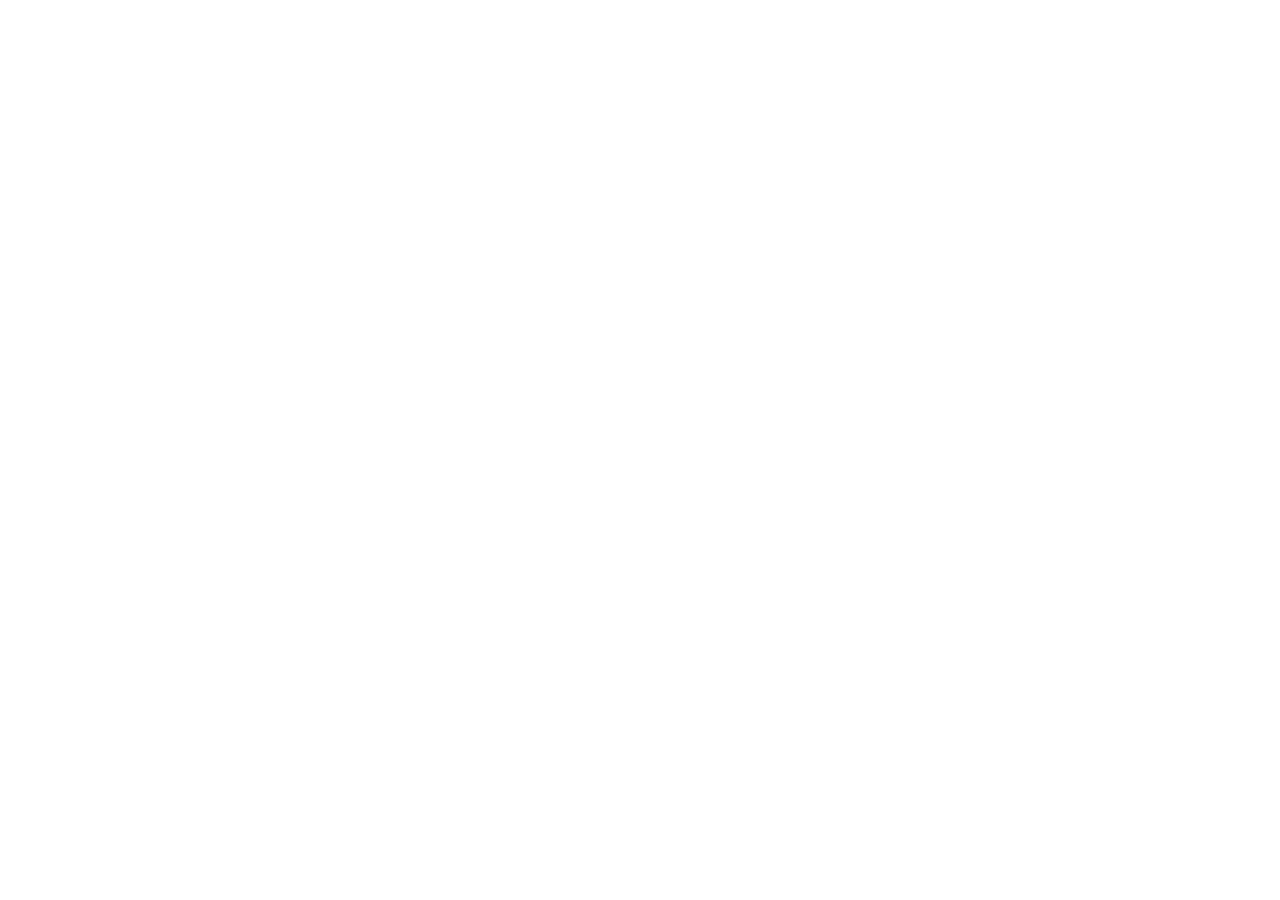
==== commit a6e1cf27: "fix: correct base path for assets (was /fr/... now /llm-reasoning-atlas/)" ====
--- a/fr/llm-reasoning-atlas/index.html
+++ b/fr/llm-reasoning-atlas/index.html
@@ -8,8 +8,8 @@
     <link rel="preconnect" href="https://fonts.gstatic.com" crossorigin>
     <link href="https://fonts.googleapis.com/css2?family=JetBrains+Mono:wght@300;400;500;600;700&display=swap" rel="stylesheet">
     <link href="https://fonts.googleapis.com/css2?family=Source+Sans+3:wght@400;600;700&display=swap" rel="stylesheet">
-    <script type="module" crossorigin src="/fr/llm-reasoning-atlas/assets/index-BSNbeVgC.js"></script>
-    <link rel="stylesheet" crossorigin href="/fr/llm-reasoning-atlas/assets/index-V03lCzb8.css">
+    <script type="module" crossorigin src="/llm-reasoning-atlas/assets/index-BOlQD8Q8.js"></script>
+    <link rel="stylesheet" crossorigin href="/llm-reasoning-atlas/assets/index-V03lCzb8.css">
   </head>
   <body>
     <div id="root"></div>
